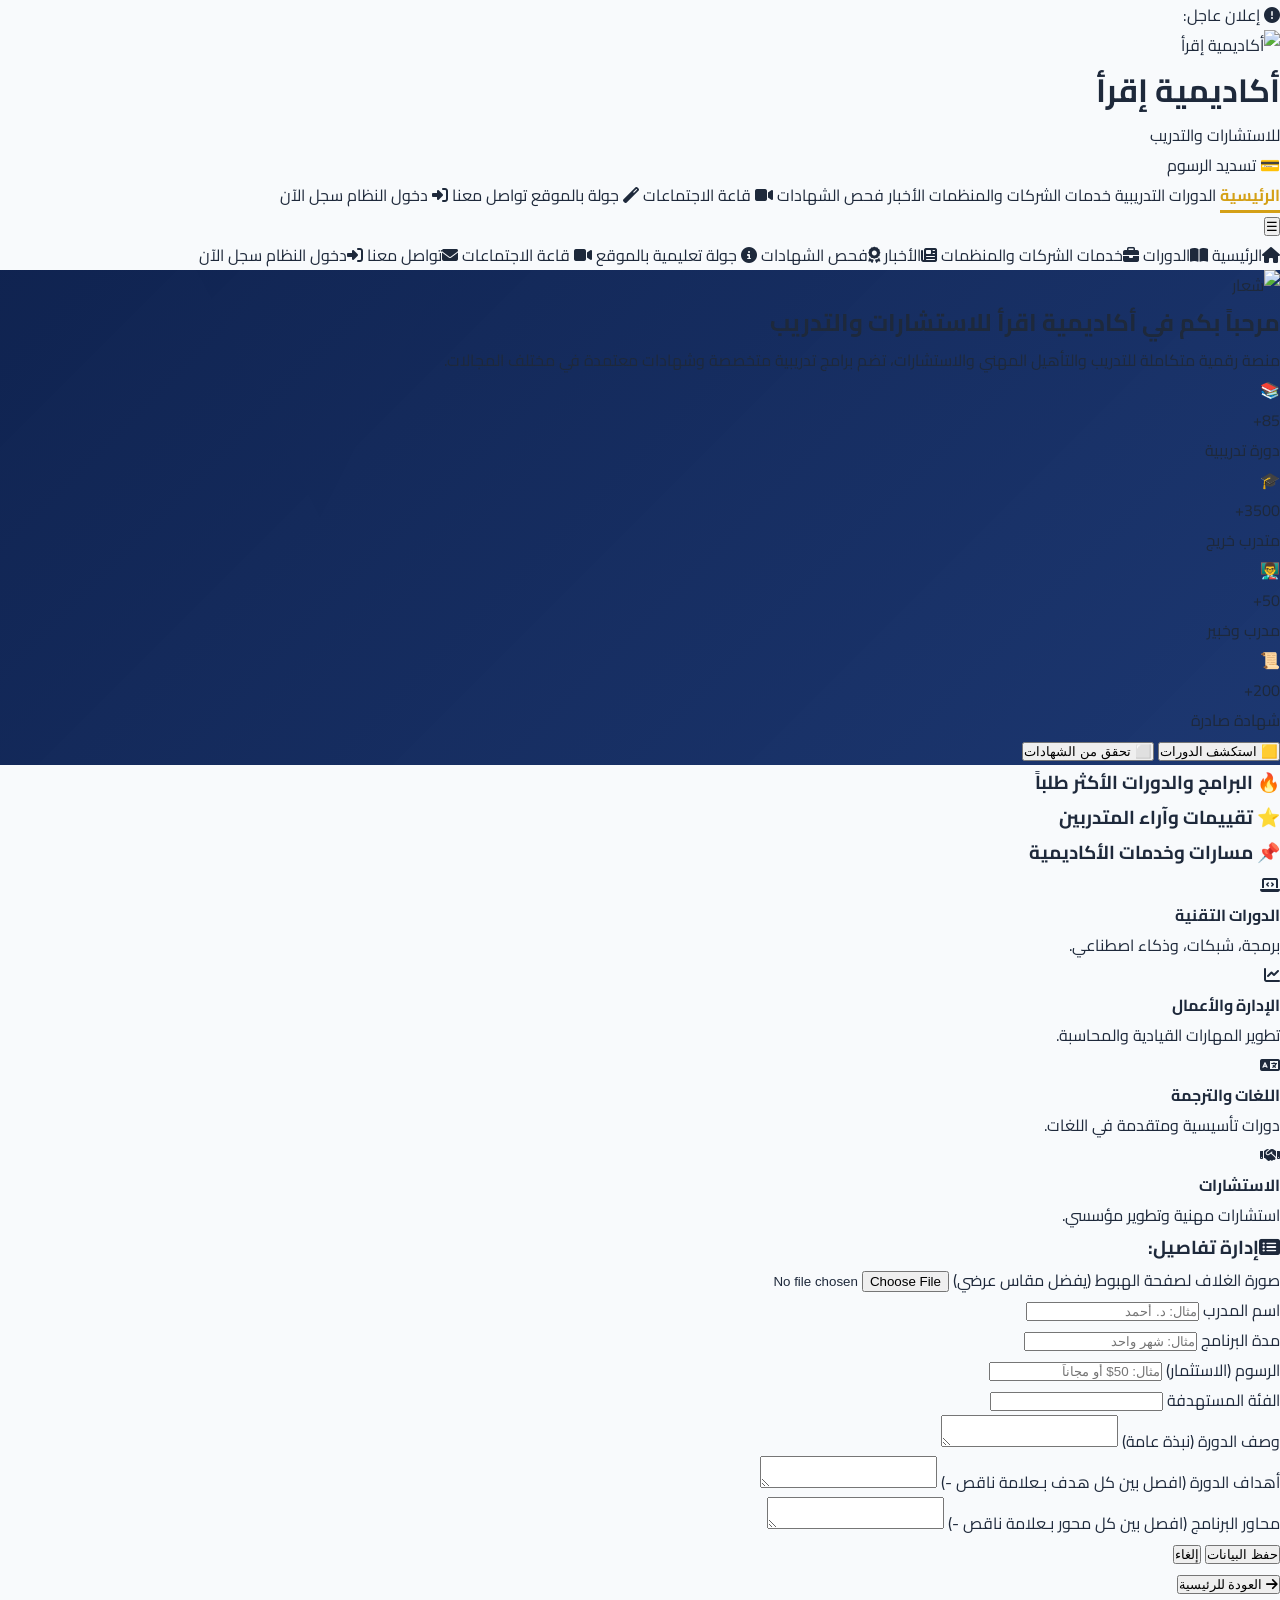
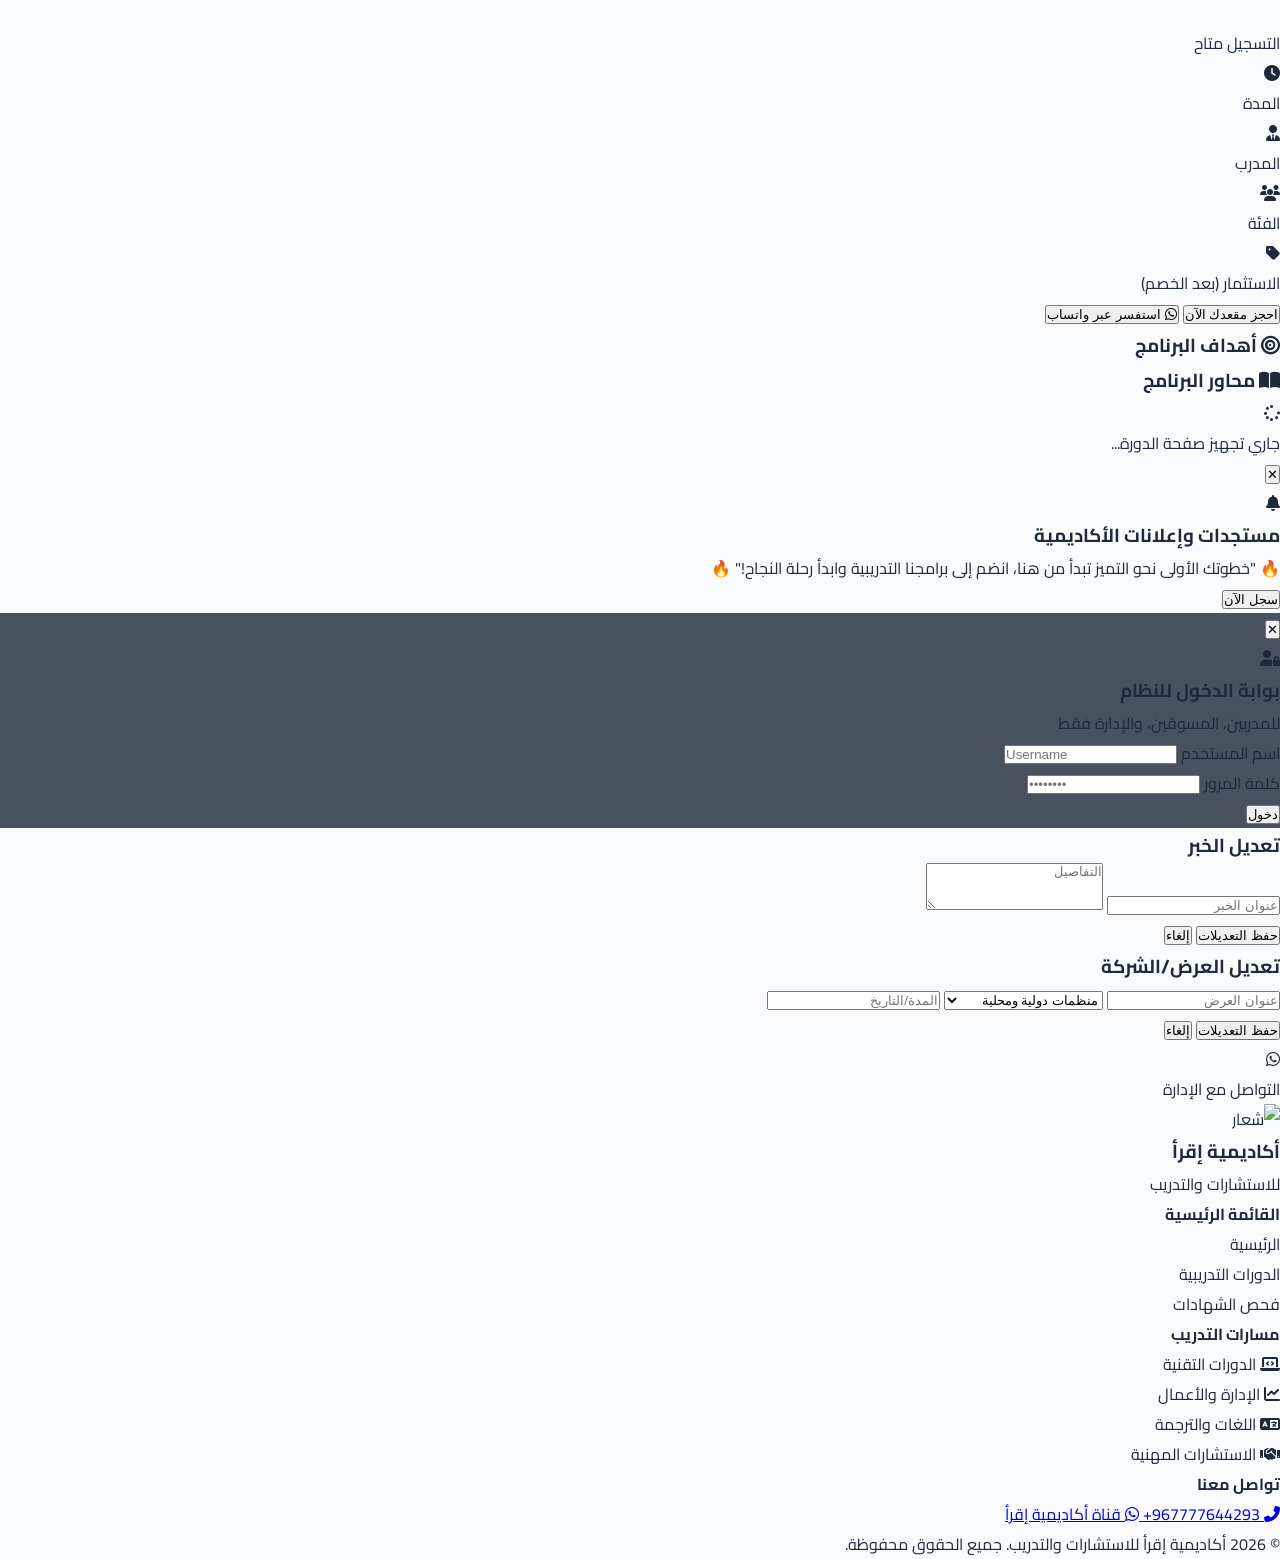
==== index.html @ 586a141d "Update index.html" ====
<!DOCTYPE html>
<html lang="ar" dir="rtl">
<head>
    <meta charset="UTF-8">
    <meta name="viewport" content="width=device-width, initial-scale=1.0, maximum-scale=1.0, user-scalable=no">
    <title>أكاديمية اقرأ للاستشارات والتدريب</title>
    
    <!-- ربط الملفات الخارجية -->
   <script src="api.js?v=2"></script>
    <script src="app.js?v=2"></script>
    <link rel="stylesheet" href="style.css">
    
    <!-- مكتبات خارجية -->
    <script src="https://cdn.tailwindcss.com"></script>
    <script src="https://cdn.jsdelivr.net/npm/chart.js"></script>
    <link rel="stylesheet" href="https://cdnjs.cloudflare.com/ajax/libs/font-awesome/6.4.0/css/all.min.css">
    <link href="https://fonts.googleapis.com/css2?family=Cairo:wght@300;400;600;700;900&display=swap" rel="stylesheet">
    <script src="https://meet.jit.si/external_api.js"></script>
    <style>
        /* أنماط إضافية */
        body {
            font-family: 'Cairo', sans-serif;
            background-color: #F8FAFC;
            background-image: linear-gradient(rgba(248, 250, 252, 0.95), rgba(248, 250, 252, 0.95)), 
                              url('https://images.unsplash.com/photo-1497366216548-37526070297c?q=80&w=1200');
            background-attachment: fixed;
            background-size: cover;
            background-position: center;
        }
        .watermark-bg {
            position: fixed;
            top: 0; left: 0; width: 100%; height: 100%;
            background-image: url('https://drive.google.com/thumbnail?id=1HIvQPEQOYKoIjifDJG4F4bWVf4K-UA66&sz=w1500');
            background-size: cover;
            background-position: center;
            opacity: 0.08;
            z-index: -1;
            pointer-events: none;
        }
        .nav-active { color: #D4A017 !important; border-bottom: 3px solid #D4A017; font-weight: bold; }
        .page-section { display: none; }
        .page-section.active { display: block; animation: fadeIn 0.4s ease-in-out; }
        @keyframes fadeIn { from { opacity: 0; transform: translateY(10px); } to { opacity: 1; transform: translateY(0); } }
        .academy-hero {
            background: linear-gradient(135deg, rgba(11, 31, 77, 0.98) 0%, rgba(19, 47, 107, 0.96) 100%),
            url('data:image/svg+xml;utf8,<svg xmlns="http://www.w3.org/2000/svg" width="60" height="60" viewBox="0 0 60 60"><path d="M0 0 L30 0 L15 30 Z" fill="%23D4A017" fill-opacity="0.03"/></svg>');
            background-size: cover; background-position: center;
        }
        .dir-ltr { direction: ltr; }
        .modal-backdrop {
            background-color: rgba(15, 23, 42, 0.75);
            backdrop-filter: blur(4px);
        }
        .admin-table-container {
            max-height: 500px;
            overflow-y: auto;
        }
        .admin-table-container::-webkit-scrollbar {
            width: 6px;
            height: 6px;
        }
        .admin-table-container::-webkit-scrollbar-track {
            background: #f1f5f9;
            border-radius: 4px;
        }
        .admin-table-container::-webkit-scrollbar-thumb {
            background: #cbd5e1;
            border-radius: 4px;
        }
        .admin-table-container::-webkit-scrollbar-thumb:hover {
            background: #94a3b8;
        }
        
        /* تحسينات الجوال */
        @media (max-width: 768px) {
            html, body { overflow-x: hidden !important; width: 100%; }
            ::-webkit-scrollbar { width: 0px; background: transparent; }
            button, a, select, input, .cursor-pointer {
                -webkit-tap-highlight-color: transparent;
                touch-action: manipulation;
            }
        }
        
        /* تنسيق القوائم المنقطة في صفحة الهبوط */
        #lp-objectives li, #lp-syllabus li {
            position: relative;
            padding-right: 25px;
            margin-bottom: 12px;
            line-height: 1.6;
        }
        #lp-objectives li::before {
            content: '🎯';
            position: absolute;
            right: 0;
            top: 0;
            font-size: 14px;
        }
        #lp-syllabus li::before {
            content: '📌';
            position: absolute;
            right: 0;
            top: 0;
            font-size: 14px;
        }
    </style>
</head>
<body class="text-slate-800 bg-[#F8FAFC]">
    
    <div class="watermark-bg"></div>
    
    <!-- ===== شريط التنبيه العاجل ===== -->
    <div id="urgent-alert-banner" class="bg-rose-600 text-white text-xs font-bold text-center py-2 hidden cursor-pointer" onclick="navigateTo('news')">
        <i class="fas fa-exclamation-circle ml-1"></i> إعلان عاجل: <span id="urgent-alert-text"></span>
    </div>
    
   <!-- ===== الهيدر ===== -->
    <header class="bg-[#0B1F4D] text-white shadow-xl sticky top-0 z-50 border-b border-[#132F6B]">
        <div class="container mx-auto px-4 py-3 flex justify-between items-center relative">
            <div class="flex items-center gap-3 cursor-pointer z-10" onclick="navigateTo('home')">
                <img src="https://drive.google.com/thumbnail?id=1vcLrgWhcDhA5vOlei4WasRYKzU5YJ6qh&sz=w500" alt="أكاديمية إقرأ" class="w-12 h-12 bg-white rounded-xl object-contain border-2 border-[#D4A017] shadow-md p-1" loading="lazy">
                <div>
                    <h1 class="text-md font-black text-white tracking-wide">أكاديمية إقرأ</h1>
                    <p class="text-[10px] text-[#D4A017] font-semibold tracking-wider">للاستشارات والتدريب</p>
                </div>
            </div>
            <a id="btn-payment" onclick="navigateTo('payment')" class="cursor-pointer hover:text-[#D4A017] pb-1 font-bold">💳 تسديد الرسوم</a>
           <nav class="hidden md:flex items-center space-x-5 space-x-reverse text-slate-200 font-medium text-sm">
                <a id="btn-home" onclick="navigateTo('home')" class="cursor-pointer hover:text-[#D4A017] pb-1 nav-active">الرئيسية</a>
                <a id="btn-courses" onclick="navigateTo('courses')" class="cursor-pointer hover:text-[#D4A017] pb-1">الدورات التدريبية</a>
                <a id="btn-b2b" onclick="navigateTo('b2b')" class="cursor-pointer hover:text-[#D4A017] pb-1 font-bold">خدمات الشركات والمنظمات</a>
                <a id="btn-news" onclick="navigateTo('news')" class="cursor-pointer hover:text-[#D4A017] pb-1">الأخبار</a>
                <a id="btn-verification" onclick="navigateTo('verification')" class="cursor-pointer hover:text-[#D4A017] pb-1">فحص الشهادات</a>
                <a onclick="localStorage.setItem('userRole', sessionStorage.getItem('role') || ''); localStorage.setItem('userName', sessionStorage.getItem('name') || sessionStorage.getItem('username') || ''); localStorage.setItem('userCode', sessionStorage.getItem('code') || ''); window.open('room.html', '_blank');" class="bg-rose-500 hover:bg-rose-600 text-white px-4 py-2 rounded-xl font-bold transition shadow-md cursor-pointer flex items-center gap-1">
    <i class="fas fa-video"></i> قاعة الاجتماعات
</a>
                <!-- زر الجولة التعليمية -->
                <a onclick="startOnboardingTour()" class="cursor-pointer text-emerald-400 hover:text-emerald-500 font-bold pb-1"><i class="fas fa-magic ml-1"></i> جولة بالموقع</a>
                
                <a id="btn-contact" onclick="navigateTo('contact')" class="cursor-pointer hover:text-[#D4A017] pb-1">تواصل معنا</a>
                <a onclick="openLoginModal()" class="cursor-pointer text-emerald-400 hover:text-emerald-500 font-bold flex items-center gap-1"><i class="fas fa-sign-in-alt"></i> دخول النظام</a>
                <a onclick="navigateTo('register')" class="bg-[#D4A017] hover:bg-[#b88614] text-[#0B1F4D] px-4 py-2 rounded-xl font-bold transition shadow-md cursor-pointer">سجل الآن</a>
            </nav>
            <div class="md:hidden z-50">
                <button type="button" onclick="toggleMobileMenu()" class="text-white hover:text-[#D4A017] focus:outline-none text-2xl p-2 block cursor-pointer" style="-webkit-tap-highlight-color: transparent;">
                    <span id="menu-toggle-icon">&#9776;</span>
                </button>
            </div>
        </div>
        
        <!-- قائمة الجوال المصححة -->
        <div id="mobile-menu" class="hidden md:hidden bg-[#071432] border-t border-[#132F6B] px-6 py-4 space-y-3 shadow-2xl relative z-40">
            <a onclick="navigateTo('home'); toggleMobileMenu()" class="block text-slate-200 hover:text-[#D4A017] py-2 border-b border-slate-800/40 font-semibold cursor-pointer"><i class="fas fa-home ml-3 text-[#D4A017]"></i>الرئيسية</a>
            <a id="btn-courses-mob" onclick="navigateTo('courses'); toggleMobileMenu()" class="block text-slate-200 hover:text-[#D4A017] py-2 border-b border-slate-800/40 font-semibold cursor-pointer"><i class="fas fa-book-open ml-3 text-[#D4A017]"></i>الدورات</a>
            <a id="btn-b2b-mob" onclick="navigateTo('b2b'); toggleMobileMenu()" class="block text-slate-200 hover:text-[#D4A017] py-2 border-b border-slate-800/40 font-semibold cursor-pointer"><i class="fas fa-briefcase ml-3 text-[#D4A017]"></i>خدمات الشركات والمنظمات</a>
            <a id="btn-news-mob" onclick="navigateTo('news'); toggleMobileMenu()" class="block text-slate-200 hover:text-[#D4A017] py-2 border-b border-slate-800/40 font-semibold cursor-pointer"><i class="fas fa-newspaper ml-3 text-[#D4A017]"></i>الأخبار</a>
            <a id="btn-verification-mob" onclick="navigateTo('verification'); toggleMobileMenu()" class="block text-slate-200 hover:text-[#D4A017] py-2 border-b border-slate-800/40 font-semibold cursor-pointer"><i class="fas fa-award ml-3 text-[#D4A017]"></i>فحص الشهادات</a>
            <a onclick="startOnboardingTour(); toggleMobileMenu()" class="block hover:text-[#D4A017] cursor-pointer transition text-emerald-400 font-bold py-2 border-b border-slate-800/40"><i class="fas fa-info-circle ml-3"></i> جولة تعليمية بالموقع</a>
         <a onclick="localStorage.setItem('userRole', sessionStorage.getItem('role') || ''); localStorage.setItem('userName', sessionStorage.getItem('name') || sessionStorage.getItem('username') || ''); localStorage.setItem('userCode', sessionStorage.getItem('code') || ''); window.open('room.html', '_blank'); toggleMobileMenu();" class="block bg-rose-500 text-center text-white font-black py-3 rounded-xl shadow-lg mt-4 cursor-pointer flex justify-center items-center gap-2">
    <i class="fas fa-video"></i> قاعة الاجتماعات
</a>
            <a onclick="navigateTo('contact'); toggleMobileMenu()" class="block text-slate-200 hover:text-[#D4A017] py-2 border-b border-slate-800/40 font-semibold cursor-pointer"><i class="fas fa-envelope ml-3 text-[#D4A017]"></i>تواصل معنا</a>
            <a onclick="openLoginModal(); toggleMobileMenu()" class="block text-emerald-400 font-bold py-2 cursor-pointer border-b border-slate-800/40"><i class="fas fa-sign-in-alt ml-3 text-emerald-500"></i>دخول النظام</a>
            <a onclick="navigateTo('register'); toggleMobileMenu()" class="block bg-[#D4A017] text-center text-[#0B1F4D] font-black py-3 rounded-xl shadow-lg mt-4 cursor-pointer">سجل الآن</a>
        </div>
    </header>
    <!-- ===== المحتوى الرئيسي ===== -->
    <div id="main-content">
        
        <!-- ===== الصفحة الرئيسية ===== -->
        <section id="page-home" class="page-section active">
            <div class="academy-hero text-white py-28 px-4 text-center relative overflow-hidden">
                <div class="relative z-10 max-w-6xl mx-auto">
                    <img src="https://drive.google.com/thumbnail?id=1vcLrgWhcDhA5vOlei4WasRYKzU5YJ6qh&sz=w500" alt="شعار" class="w-32 h-32 bg-white rounded-3xl object-contain mx-auto mb-8 border-2 border-[#D4A017] shadow-2xl p-3 hover:scale-105 transition duration-300" loading="lazy">
                    <h2 class="text-3xl md:text-5xl font-black mb-12 leading-snug">مرحباً بكم في أكاديمية اقرأ للاستشارات والتدريب</h2>
                    <p class="text-base md:text-lg text-slate-200 leading-8 max-w-3xl mx-auto mb-14 px-4">منصة رقمية متكاملة للتدريب والتأهيل المهني والاستشارات، تضم برامج تدريبية متخصصة وشهادات معتمدة في مختلف المجالات.</p>
                    <div class="grid grid-cols-2 md:grid-cols-4 gap-6 max-w-3xl mx-auto bg-slate-900/50 backdrop-blur-md p-7 rounded-2xl border border-slate-800/40 shadow-xl mb-16 text-right">
                        <div class="p-2 flex items-center gap-3"><span class="text-2xl">📚</span><div><div id="stat-courses-count" class="text-xl font-black text-[#D4A017]">85+</div><div class="text-[10px] text-slate-400">دورة تدريبية</div></div></div>
                        <div class="p-2 flex items-center gap-3 border-r border-slate-800/60"><span class="text-2xl">🎓</span><div><div id="stat-students-count" class="text-xl font-black text-[#D4A017]">3500+</div><div class="text-[10px] text-slate-400">متدرب خريج</div></div></div>
                        <div class="p-2 flex items-center gap-3 border-r border-slate-800/60"><span class="text-2xl">👨‍🏫</span><div><div id="stat-trainers-count" class="text-xl font-black text-[#D4A017]">50+</div><div class="text-[10px] text-slate-400">مدرب وخبير</div></div></div>
                        <div class="p-2 flex items-center gap-3 border-r border-slate-800/60"><span class="text-2xl">📜</span><div><div id="stat-certs-count" class="text-xl font-black text-[#D4A017]">200+</div><div class="text-[10px] text-slate-400">شهادة صادرة</div></div></div>
                    </div>
                    <div class="flex flex-col sm:flex-row justify-center gap-6 max-w-xl mx-auto px-4">
                   <button onclick="navigateTo('courses')" class="bg-[#D4A017] hover:bg-[#b88614] text-[#0B1F4D] font-black px-8 py-4 rounded-xl shadow-xl w-full text-xs flex items-center justify-center gap-1.5 cursor-pointer">🟨 استكشف الدورات</button>
                   <button onclick="navigateTo('verification')" class="bg-white hover:bg-slate-50 text-[#0B1F4D] font-black px-8 py-4 rounded-xl shadow-md w-full text-xs flex items-center justify-center gap-1.5 cursor-pointer">⬜ تحقق من الشهادات</button>
                   </div>
                </div>
            </div>

            <div class="bg-[#F8F9FA]/80 backdrop-blur-sm py-16 border-b border-slate-100 relative z-10">
                <div class="container mx-auto px-4">
                    <div class="text-center mb-14"><h3 class="text-2xl font-black text-[#0B1F4D]">🔥 البرامج والدورات الأكثر طلباً</h3></div>
                    <div id="home-featured-courses" class="grid grid-cols-1 sm:grid-cols-2 lg:grid-cols-3 gap-6"></div>
                </div>
            </div>
            
            <div class="bg-[#F8F9FA]/90 backdrop-blur-sm py-16 relative z-10">
                <div class="text-center mb-12"><h3 class="text-2xl font-black text-[#0B1F4D]">⭐ تقييمات وآراء المتدربين</h3></div>
                <div id="testimonials-dynamic-container" class="grid grid-cols-1 md:grid-cols-3 gap-6 text-right"></div>
            </div>
            
            <div class="bg-white/90 backdrop-blur-sm py-16 border-b border-slate-100 relative z-10">
                <div class="container mx-auto px-4">
                    <div class="text-center mb-12"><h3 class="text-2xl font-black text-[#0B1F4D]">📌 مسارات وخدمات الأكاديمية</h3></div>
                    <div id="services-grid-container" class="grid grid-cols-1 sm:grid-cols-2 lg:grid-cols-4 gap-6 text-right">
                        <div class="p-6 bg-[#F8F9FA] rounded-2xl border border-slate-100 hover:shadow-lg transition">
                            <div class="text-3xl text-[#D4A017] mb-4"><i class="fas fa-laptop-code"></i></div>
                            <h4 class="font-bold text-[#0B1F4D] text-lg mb-2">الدورات التقنية</h4>
                            <p class="text-xs text-slate-500">برمجة، شبكات، وذكاء اصطناعي.</p>
                        </div>
                        <div class="p-6 bg-[#F8F9FA] rounded-2xl border border-slate-100 hover:shadow-lg transition">
                            <div class="text-3xl text-[#D4A017] mb-4"><i class="fas fa-chart-line"></i></div>
                            <h4 class="font-bold text-[#0B1F4D] text-lg mb-2">الإدارة والأعمال</h4>
                            <p class="text-xs text-slate-500">تطوير المهارات القيادية والمحاسبة.</p>
                        </div>
                        <div class="p-6 bg-[#F8F9FA] rounded-2xl border border-slate-100 hover:shadow-lg transition">
                            <div class="text-3xl text-[#D4A017] mb-4"><i class="fas fa-language"></i></div>
                            <h4 class="font-bold text-[#0B1F4D] text-lg mb-2">اللغات والترجمة</h4>
                            <p class="text-xs text-slate-500">دورات تأسيسية ومتقدمة في اللغات.</p>
                        </div>
                        <div class="p-6 bg-[#F8F9FA] rounded-2xl border border-slate-100 hover:shadow-lg transition">
                            <div class="text-3xl text-[#D4A017] mb-4"><i class="fas fa-handshake"></i></div>
                            <h4 class="font-bold text-[#0B1F4D] text-lg mb-2">الاستشارات</h4>
                            <p class="text-xs text-slate-500">استشارات مهنية وتطوير مؤسسي.</p>
                        </div>
                    </div>
                </div>
            </div>
        </section>

        <!-- ===== صفحة الدورات ===== -->
        <section id="page-courses" class="page-section container mx-auto px-4 py-16 relative z-10">
            <div class="text-center mb-14"><h2 class="text-3xl font-black text-[#0B1F4D]">دليل البرامج التدريبية المتاحة</h2></div>
            <div class="flex flex-wrap justify-center gap-2 mb-8">
                <button onclick="filterCourses('all')" class="bg-[#0B1F4D] text-white px-5 py-2 rounded-xl text-xs font-semibold shadow cursor-pointer">الكل</button>
                <button onclick="filterCourses('إدارية')" class="bg-white text-gray-600 hover:bg-gray-100 px-5 py-2 rounded-xl text-xs font-semibold shadow border border-gray-200 cursor-pointer">دورات إدارية</button>
                <button onclick="filterCourses('تقنية')" class="bg-white text-gray-600 hover:bg-gray-100 px-5 py-2 rounded-xl text-xs font-semibold shadow border border-gray-200 cursor-pointer">دورات تقنية</button>
                <button onclick="filterCourses('تأهيلية')" class="bg-white text-gray-600 hover:bg-gray-100 px-5 py-2 rounded-xl text-xs font-semibold shadow border border-gray-200 cursor-pointer">دورات تأهيلية</button>
            </div>
            <div id="courses-list-container" class="grid grid-cols-1 sm:grid-cols-2 lg:grid-cols-3 gap-6"></div>
        </section>

        <!-- ===== صفحة خدمات الشركات ===== -->
        <section id="page-b2b" class="page-section container mx-auto px-4 py-16 relative z-10">
            <div class="text-center mb-14">
                <h2 class="text-3xl font-black text-[#0B1F4D]">عروض الشراكات والمبادرات المجتمعية</h2>
                <p class="text-slate-500 mt-3 max-w-2xl mx-auto font-bold text-sm leading-relaxed">نقدم حلولاً تدريبية متكاملة وعروضاً مخصصة للمنظمات، المؤسسات، والمبادرات المجتمعية.</p>
            </div>
            <div id="b2b-offers-container" class="grid grid-cols-1 md:grid-cols-2 lg:grid-cols-3 gap-8 max-w-6xl mx-auto text-right mb-12"></div>
            <div class="text-center mt-8">
                <button onclick="requestB2BQuote('استفسار عام عن شراكات المنظمات')" class="bg-[#0B1F4D] hover:bg-[#132F6B] text-white px-8 py-4 rounded-xl font-black text-sm shadow-xl transition inline-flex items-center gap-3 cursor-pointer">
                    <i class="fas fa-handshake text-[#D4A017] text-xl"></i> تواصل معنا لبناء شراكة استراتيجية
                </button>
            </div>
        </section>

        <!-- ===== صفحة الأخبار ===== -->
        <section id="page-news" class="page-section container mx-auto px-4 py-16 relative z-10">
            <div class="text-center mb-8"><h2 class="text-3xl font-black text-[#0B1F4D]">غرفة الأخبار والمستجدات الرسمية</h2></div>
            <div class="max-w-xl mx-auto mb-14 relative">
                <input type="text" id="news-search" onkeyup="searchNews()" placeholder="ابحث في الأخبار والفعاليات..." class="w-full pl-10 pr-4 py-3 rounded-xl border border-slate-200 shadow-sm focus:ring-2 focus:ring-[#D4A017] focus:outline-none text-sm text-right">
                <i class="fas fa-search absolute left-4 top-1/2 -translate-y-1/2 text-slate-400"></i>
            </div>
            <div id="news-list-container" class="grid grid-cols-1 md:grid-cols-2 gap-6 max-w-4xl mx-auto"></div>
        </section>

        <!-- ===== صفحة التحقق من الشهادات ===== -->
        <section id="page-verification" class="page-section container mx-auto px-4 py-16 relative z-10">
            <div class="max-w-xl mx-auto bg-white rounded-3xl shadow-xl p-8 border border-slate-100 text-center">
                <div class="w-16 h-16 bg-blue-50 rounded-2xl flex items-center justify-center mx-auto mb-4 text-[#0B1F4D] text-2xl border border-blue-100"><i class="fas fa-shield-halved"></i></div>
                <h2 class="text-2xl font-black text-[#0B1F4D] mb-2">بوابة فحص وتوثيق الشهادات المعتمدة</h2>
                <p class="text-xs text-slate-500 max-w-sm mx-auto mb-8">أدخل رقم الشهادة الموحد الصادر من الأكاديمية للتأكد من القيود الرسمية.</p>
                <div class="space-y-4 max-w-xl mx-auto">
                    <input type="text" id="cert-search-input" class="w-full px-5 py-3 rounded-xl border border-slate-300 text-center text-lg font-bold tracking-wider focus:ring-2 focus:ring-[#D4A017] focus:outline-none" placeholder="مثال: IQR-2026-001">
                    <button onclick="runCertificateVerification()" class="w-full bg-[#0B1F4D] hover:bg-[#132F6B] text-white font-bold py-4 rounded-xl transition shadow cursor-pointer">استخراج بيانات القيد والشهادة</button>
                </div>
                <div id="cert-result-box" class="mt-8 hidden p-6 rounded-2xl border text-right"></div>
            </div>
        </section>

        <!-- ===== صفحة التسجيل ===== -->
        <section id="page-register" class="page-section container mx-auto px-4 py-16 relative z-10">
            <div class="max-w-2xl mx-auto bg-white rounded-3xl shadow-xl overflow-hidden border border-slate-100">
                <div class="bg-[#0B1F4D] p-6 text-center text-white border-b border-[#132F6B]">
                    <h2 class="text-2xl font-black">استمارة طلب التسجيل بالبرامج التدريبية</h2>
                    <p class="text-slate-300 text-xs mt-1">الرجاء تدوين البيانات بدقة لربطها بملفات القبول الآلية</p>
                </div>
                <form id="registration-form" onsubmit="handleNewRegistration(event)" class="p-8 space-y-5 text-right">
                    <div>
                        <label class="block text-xs font-bold text-slate-700 mb-1.5">الاسم الرباعي (بالعربية) *</label>
                        <input type="text" id="reg-name-ar" required class="w-full px-4 py-2.5 rounded-xl border border-slate-200 focus:ring-2 focus:ring-[#D4A017] bg-slate-50/50 text-sm">
                    </div>
                    <div>
                        <label class="block text-xs font-bold text-slate-700 mb-1.5">الاسم الرباعي (بالإنجليزية) *</label>
                        <input type="text" id="reg-name-en" required class="w-full px-4 py-2.5 rounded-xl border border-slate-200 focus:ring-2 focus:ring-[#D4A017] text-left bg-slate-50/50 text-sm dir-ltr">
                    </div>
                    <div class="grid grid-cols-1 md:grid-cols-2 gap-4">
                        <div>
                            <label class="block text-xs font-bold text-slate-700 mb-1.5">الجنس *</label>
                            <select id="reg-gender" required class="w-full px-4 py-2.5 rounded-xl border border-slate-200 focus:ring-2 focus:ring-[#D4A017] bg-white text-sm">
                                <option value="">-- اختر الجنس --</option><option value="ذكر">ذكر</option><option value="أنثى">أنثى</option>
                            </select>
                        </div>
                        <div>
                            <label class="block text-xs font-bold text-slate-700 mb-1.5">المؤهل الدراسي *</label>
                            <select id="reg-degree" required class="w-full px-4 py-2.5 rounded-xl border border-slate-200 focus:ring-2 focus:ring-[#D4A017] bg-white text-sm">
                                <option value="">-- اختر المؤهل --</option><option value="ثانوي">ثانوي</option><option value="دبلوم">دبلوم</option><option value="بكالوريوس">بكالوريوس</option><option value="ماجستير">ماجستير</option><option value="أخرى">أخرى</option>
                            </select>
                        </div>
                    </div>
                    <div class="grid grid-cols-1 md:grid-cols-2 gap-4">
                        <div>
                            <label class="block text-xs font-bold text-slate-700 mb-1.5">رقم الواتساب *</label>
                            <input type="tel" id="reg-whatsapp" required class="w-full px-4 py-2.5 rounded-xl border border-slate-200 focus:ring-2 focus:ring-[#D4A017] text-left bg-slate-50/50 text-sm dir-ltr" placeholder="+967...">
                        </div>
                        <div>
                            <label class="block text-xs font-bold text-slate-700 mb-1.5">الجنسية *</label>
                            <input type="text" id="reg-nationality" required class="w-full px-4 py-2.5 rounded-xl border border-slate-200 focus:ring-2 focus:ring-[#D4A017] bg-slate-50/50 text-sm">
                        </div>
                    </div>
                    <div class="grid grid-cols-1 md:grid-cols-2 gap-4">
                        <div>
                            <label class="block text-xs font-bold text-slate-700 mb-1.5">المحافظة / المدينة *</label>
                            <input type="text" id="reg-governorate" required class="w-full px-4 py-2.5 rounded-xl border border-slate-200 focus:ring-2 focus:ring-[#D4A017] bg-slate-50/50 text-sm">
                        </div>
                        <div>
                            <label class="block text-xs font-bold text-slate-700 mb-1.5">بلد الإقامة الحالي</label>
                            <input type="text" id="reg-residence" class="w-full px-4 py-2.5 rounded-xl border border-slate-200 focus:ring-2 focus:ring-[#D4A017] bg-slate-50/50 text-sm">
                        </div>
                    </div>
                    <div class="grid grid-cols-1 md:grid-cols-2 gap-4">
                        <div>
                            <label class="block text-xs font-bold text-slate-700 mb-1.5">منصة التدريب المفضلة *</label>
                            <select id="reg-platform" required class="w-full px-4 py-2.5 rounded-xl border border-slate-200 focus:ring-2 focus:ring-[#D4A017] bg-white text-sm">
                                <option value="حسب ما تحدده الأكاديمية">حسب ما تحدده الأكاديمية</option><option value="واتساب">واتساب</option><option value="Zoom">Zoom</option>
                            </select>
                        </div>
                        <div>
                            <label class="block text-xs font-bold text-slate-700 mb-1.5">الدورة التدريبية المطلوبة *</label>
                            <select id="reg-course" required onchange="showSelectedCourseDetails()" class="w-full px-4 py-2.5 rounded-xl border border-slate-200 focus:ring-2 focus:ring-[#D4A017] bg-white text-sm"></select>
                        </div>
                    </div>
                    <div id="course-dynamic-info" class="hidden bg-blue-50 border border-blue-100 rounded-xl p-4 text-xs space-y-2 text-slate-700"></div>
                    <button type="submit" id="submit-btn" class="w-full bg-[#0B1F4D] hover:bg-[#132F6B] text-white font-bold py-3 rounded-xl transition text-sm cursor-pointer shadow-md">تأكيد التسجيل وإصدار رقم الطلب</button>
                    <div id="successMessage" class="hidden mt-4 p-5 bg-emerald-50 border border-emerald-200 text-emerald-800 rounded-xl text-center space-y-3 shadow-inner">
                        <div class="text-3xl"><i class="fas fa-check-circle text-emerald-500"></i></div>
                        <div class="font-black text-lg">تم تسجيلك بنجاح!</div>
                       <div class="text-sm mt-3 mb-4">
    <span class="block mb-2 text-slate-600 font-bold">رقم الطلب الخاص بك للرجوع إليه هو:</span>
    <div class="flex items-center justify-center gap-2">
        <span id="displayOrderID" class="font-black text-[#0B1F4D] bg-white px-4 py-2 rounded-xl border border-slate-200 shadow-sm tracking-widest"></span>
        <button type="button" onclick="copyOrderID(this)" class="bg-white hover:bg-slate-50 text-slate-600 px-3 py-2 rounded-xl text-xs transition border border-slate-200 shadow-sm cursor-pointer">
            <i class="fas fa-copy"></i> نسخ
        </button>
    </div>
</div>
                        <button type="button" onclick="goToPaymentDirectly()" class="w-full bg-[#D4A017] hover:bg-[#b88614] text-[#0B1F4D] px-6 py-3 rounded-xl inline-flex items-center justify-center gap-2 font-black shadow-md transition mt-4 cursor-pointer text-sm">
                            <i class="fas fa-credit-card text-lg"></i> تسديد رسوم الدورة الآن
                        </button>
                        <button type="button" onclick="registerAnotherCourse()" class="w-full bg-white hover:bg-slate-50 text-[#0B1F4D] border border-slate-200 px-6 py-3 rounded-xl inline-flex items-center justify-center gap-2 font-black shadow-sm transition mt-2 cursor-pointer text-sm">
        <i class="fas fa-plus-circle text-lg text-[#0B1F4D]"></i> التسجيل في دورة أخرى
    </button>
                        <p class="text-xs text-slate-600 font-bold mt-2">يرجى الانضمام لقناة الواتساب الرسمية لمتابعة موعد بدء الدورة:</p>
                        <a href="https://whatsapp.com/channel/0029VbCDK6M4IBhBR3jvVY0Y" target="_blank" class="bg-[#25D366] hover:bg-[#1ebd5a] text-white px-6 py-2.5 rounded-xl inline-flex items-center gap-2 font-bold shadow-md transition mt-2"><i class="fab fa-whatsapp text-xl"></i> انضم لقناة الأكاديمية الآن</a>
                        <a href="https://wa.me/967777644293" target="_blank" class="bg-[#075E54] hover:bg-[#054740] text-white px-4 py-2.5 rounded-xl inline-flex items-center gap-2 font-bold shadow-md transition mt-2"><i class="fab fa-whatsapp text-xl"></i> تواصل معنا</a>
                    </div>
                </form>
            </div>
        </section>

        <!-- ===== صفحة تسديد الرسوم ===== -->
        <section id="page-payment" class="page-section container mx-auto px-4 py-16 relative z-10">
            <div class="text-center mb-10">
                <h2 class="text-3xl font-black text-[#0B1F4D]">💳 بوابة تسديد الرسوم المعتمدة</h2>
                <p class="text-xs text-slate-500 mt-2">اختر وسيلة الدفع الأنسب لك من الخيارات المتاحة أدناه</p>
            </div>
            <div id="payment-methods-container" class="grid grid-cols-1 md:grid-cols-3 gap-6 max-w-4xl mx-auto mb-10"></div>
            <div id="payment-form-section" class="hidden max-w-2xl mx-auto bg-white rounded-3xl shadow-xl overflow-hidden border border-slate-100">
                <div class="bg-[#0B1F4D] p-6 text-center text-white border-b border-[#132F6B] relative">
                    <button onclick="closePaymentForm()" class="absolute top-4 right-4 text-white/70 hover:text-white text-xl cursor-pointer"><i class="fas fa-arrow-right"></i> رجوع</button>
                    <h2 class="text-2xl font-black">نموذج إشعار الدفع</h2>
                    <p id="selected-method-title" class="text-[#D4A017] text-sm mt-1 font-bold"></p>
                </div>
                <form id="submit-payment-form" onsubmit="handlePaymentSubmit(event)" class="p-8 space-y-5 text-right">
                    <div class="bg-amber-50 border border-amber-200 rounded-xl p-4 flex gap-3 text-amber-800">
                        <i class="fas fa-exclamation-triangle text-amber-500 text-xl mt-1"></i>
                        <div class="text-xs font-bold leading-relaxed space-y-1" id="payment-instructions-box"></div>
                    </div>
                    <div class="grid grid-cols-1 md:grid-cols-2 gap-4 bg-slate-50 p-4 rounded-xl border border-slate-100">
                        <div>
                            <label class="block text-xs font-bold text-slate-700 mb-1">رقم الطلب (إن وجد)</label>
                            <input type="text" id="pay-order-id" class="w-full px-3 py-2 rounded-lg border border-slate-200 bg-white text-sm font-bold text-[#0B1F4D]">
                        </div>
                        <div>
                            <label class="block text-xs font-bold text-slate-700 mb-1">اسم الدورة</label>
                            <input type="text" id="pay-course" class="w-full px-3 py-2 rounded-lg border border-slate-200 bg-white text-sm font-bold text-blue-900">
                        </div>
                    </div>
                    <h3 class="font-black text-[#0B1F4D] text-sm border-b pb-2"><i class="fas fa-file-invoice-dollar text-[#D4A017] ml-2"></i>بيانات الحوالة المرسلة</h3>
                    <div class="grid grid-cols-1 md:grid-cols-2 gap-4">
                        <div>
                            <label class="block text-xs font-bold text-slate-700 mb-1.5">اسم المحول *</label>
                            <input type="text" id="pay-sender-name" required class="w-full px-4 py-2.5 rounded-xl border border-slate-200 focus:ring-2 focus:ring-[#D4A017] bg-slate-50 text-sm">
                        </div>
                        <div>
                            <label class="block text-xs font-bold text-slate-700 mb-1.5">رقم جوال المحول *</label>
                            <input type="tel" id="pay-phone" required class="w-full px-4 py-2.5 rounded-xl border border-slate-200 focus:ring-2 focus:ring-[#D4A017] text-left dir-ltr bg-slate-50 text-sm">
                        </div>
                        <div>
                            <label class="block text-xs font-bold text-slate-700 mb-1.5">رقم الحوالة / المرجع *</label>
                            <input type="text" id="pay-transfer-num" required class="w-full px-4 py-2.5 rounded-xl border border-slate-200 focus:ring-2 focus:ring-[#D4A017] bg-slate-50 text-sm font-bold">
                        </div>
                        <div>
                            <label class="block text-xs font-bold text-slate-700 mb-1.5">المبلغ المحول *</label>
                            <input type="text" id="pay-amount" required placeholder="مثال: 50$" class="w-full px-4 py-2.5 rounded-xl border border-slate-200 focus:ring-2 focus:ring-[#D4A017] bg-slate-50 text-sm font-bold text-emerald-600">
                        </div>
                        <div>
                            <label class="block text-xs font-bold text-slate-700 mb-1.5">تاريخ التحويل *</label>
                            <input type="date" id="pay-date" required class="w-full px-4 py-2.5 rounded-xl border border-slate-200 focus:ring-2 focus:ring-[#D4A017] bg-slate-50 text-sm">
                        </div>
                        <div>
                            <label class="block text-xs font-bold text-slate-700 mb-1.5">وقت التحويل (اختياري)</label>
                            <input type="time" id="pay-time" class="w-full px-4 py-2.5 rounded-xl border border-slate-200 focus:ring-2 focus:ring-[#D4A017] bg-slate-50 text-sm">
                        </div>
                    </div>
                    <div>
                        <label class="block text-xs font-black text-[#0B1F4D] mb-2"><i class="fas fa-cloud-upload-alt text-[#D4A017] ml-1"></i> إرفاق صورة السند / الإيصال * (JPG, PNG, PDF)</label>
                        <input type="file" id="pay-receipt-file" accept="image/png, image/jpeg, application/pdf" required class="w-full text-xs text-slate-500 file:mr-4 file:py-3 file:px-4 file:rounded-xl file:border-0 file:text-xs file:font-bold file:bg-blue-50 file:text-blue-700 hover:file:bg-blue-100 cursor-pointer border border-slate-200 p-1 rounded-xl bg-slate-50">
                    </div>
                    <input type="hidden" id="selected-method-name">
                    <button type="submit" id="btn-submit-payment" class="w-full bg-[#0B1F4D] hover:bg-[#132F6B] text-white font-black py-4 rounded-xl transition text-sm cursor-pointer shadow-lg mt-4 flex items-center justify-center gap-2">
                        <i class="fas fa-paper-plane"></i> إرسال إشعار الدفع للاعتماد
                    </button>
                </form>
            </div>
            </section>
        <!-- ===== صفحة التواصل ===== -->
        <section id="page-contact" class="page-section container mx-auto px-4 py-16 relative z-10">
            <div class="max-w-4xl mx-auto grid grid-cols-1 md:grid-cols-2 gap-8 bg-white rounded-3xl shadow-xl overflow-hidden border border-slate-100">
                <div class="p-8 bg-[#0B1F4D] text-white flex flex-col justify-between text-right relative overflow-hidden">
                    <div class="relative z-10">
                        <h2 class="text-3xl font-black mb-4 text-[#D4A017]">تواصل معنا المباشر</h2>
                        <p class="text-slate-300 text-xs leading-relaxed mb-8">نحن هنا للإجابة على استفساراتك. اختر الوسيلة الأنسب لك للتواصل الفوري مع إدارة الأكاديمية.</p>
                        <div class="space-y-5 text-sm font-bold">
                            <a href="https://wa.me/967777644293" target="_blank" class="flex items-center gap-4 hover:translate-x-[-5px] transition cursor-pointer p-3 rounded-xl hover:bg-white/10 border border-transparent hover:border-white/20">
                                <div class="w-10 h-10 bg-[#25D366] rounded-full flex items-center justify-center text-xl shadow-lg"><i class="fab fa-whatsapp"></i></div>
                                <div>محادثة واتساب<div class="text-[10px] text-slate-400 font-normal">استجابة سريعة</div></div>
                            </a>
                            <a href="tel:+967777644293" class="flex items-center gap-4 hover:translate-x-[-5px] transition cursor-pointer p-3 rounded-xl hover:bg-white/10 border border-transparent hover:border-white/20">
                                <div class="w-10 h-10 bg-sky-500 rounded-full flex items-center justify-center text-lg shadow-lg"><i class="fas fa-phone-alt"></i></div>
                                <div>اتصال هاتفي<div class="text-[10px] text-slate-400 font-normal">+967 777 644 293</div></div>
                            </a>
                            <a href="mailto:aqraakadymyt51@gmail.com" class="flex items-center gap-4 hover:translate-x-[-5px] transition cursor-pointer p-3 rounded-xl hover:bg-white/10 border border-transparent hover:border-white/20">
                                <div class="w-10 h-10 bg-rose-500 rounded-full flex items-center justify-center text-lg shadow-lg"><i class="fas fa-envelope"></i></div>
                                <div>البريد الإلكتروني<div class="text-[10px] text-slate-400 font-normal">aqraakadymyt51@gmail.com</div></div>
                            </a>
                        </div>
                    </div>
                    <div class="absolute -bottom-24 -left-24 w-64 h-64 bg-white opacity-5 rounded-full blur-3xl"></div>
                </div>
                <form onsubmit="handleContactSubmit(event)" class="p-8 space-y-5 text-right">
                    <div>
                        <label class="block text-xs font-bold text-slate-700 mb-1.5">الاسم الكريم</label>
                        <input type="text" id="contact-name" placeholder="اكتب اسمك هنا" required class="w-full px-4 py-3 rounded-xl border border-slate-200 text-sm focus:ring-2 focus:ring-[#D4A017] focus:outline-none bg-slate-50/50">
                    </div>
                    <div class="grid grid-cols-2 gap-4">
                        <div>
                            <label class="block text-xs font-bold text-slate-700 mb-1.5">نوع الرسالة</label>
                            <select id="contact-type" required class="w-full px-4 py-3 rounded-xl border border-slate-200 text-sm focus:ring-2 focus:ring-[#D4A017] focus:outline-none bg-white">
                                <option value="استفسار">استفسار عام</option><option value="اقتراح">اقتراح</option><option value="شكوى">شكوى</option><option value="طلب دورة">طلب دورة مخصصة</option>
                            </select>
                        </div>
                        <div>
                            <label class="block text-xs font-bold text-slate-700 mb-1.5">طريقة الإرسال المباشرة</label>
                            <select id="contact-method" required class="w-full px-4 py-3 rounded-xl border border-slate-200 text-sm focus:ring-2 focus:ring-[#D4A017] focus:outline-none bg-white">
                                <option value="whatsapp">تحويل إلى الواتساب</option><option value="email">تحويل إلى الإيميل</option>
                            </select>
                        </div>
                    </div>
                    <div>
                        <label class="block text-xs font-bold text-slate-700 mb-1.5">تفاصيل الرسالة</label>
                        <textarea id="contact-msg" rows="4" placeholder="كيف يمكننا مساعدتك اليوم؟..." required class="w-full px-4 py-3 border border-slate-200 rounded-xl text-sm focus:ring-2 focus:ring-[#D4A017] focus:outline-none bg-slate-50/50"></textarea>
                    </div>
                    <button type="submit" id="contact-submit-btn" class="w-full bg-[#D4A017] hover:bg-[#b88614] transition text-[#0B1F4D] font-black py-4 rounded-xl text-sm cursor-pointer shadow-md flex justify-center items-center gap-2">
                        <i class="fas fa-paper-plane"></i> إرسال الرسالة الآن
                    </button>
                </form>
            </div>
        </section>
    </div>

    <!-- ===== لوحة التحكم ===== -->
    <div id="admin-content" style="display: none;">
        <div class="p-4 md:p-8">
            <div class="flex flex-col md:flex-row justify-between items-center mb-8 gap-4 bg-white p-5 rounded-3xl shadow-sm border border-slate-100">
                <h1 class="text-2xl font-black text-[#0B1F4D]"><i class="fas fa-cogs ml-2 text-[#D4A017]"></i> لوحة تحكم الإدارة</h1>
                <div class="flex gap-4 items-center">
                    <div class="text-xs md:text-sm font-bold text-slate-600 bg-slate-50 px-4 py-2 rounded-xl border border-slate-100 shadow-inner">
                        مرحباً <span id="userNameDisplay" class="text-[#D4A017]"></span> (<span id="userRoleDisplay"></span>)
                    </div>
                    <button onclick="logout()" class="bg-rose-50 text-rose-600 hover:bg-rose-600 hover:text-white px-4 py-2 rounded-xl font-bold transition shadow-sm text-xs md:text-sm flex items-center gap-1"><i class="fas fa-sign-out-alt"></i> خروج</button>
                </div>
            </div>

            <div class="flex flex-wrap gap-2 mb-6 bg-white p-2 rounded-2xl shadow-sm border border-slate-100">
                <button id="tab-btn-stats" onclick="switchAdminTab('tab-stats', this)" class="admin-tab-btn flex-1 bg-[#0B1F4D] text-white px-4 py-2.5 rounded-xl text-xs md:text-sm font-bold shadow transition"><i class="fas fa-chart-pie ml-1.5 text-[#D4A017]"></i> الإحصائيات</button>
                <button id="tab-btn-users" onclick="switchAdminTab('tab-users', this)" class="admin-tab-btn flex-1 bg-transparent text-slate-600 hover:bg-slate-50 px-4 py-2.5 rounded-xl text-xs md:text-sm font-bold transition"><i class="fas fa-users ml-1.5"></i> <span id="tab-title-users">إدارة المتدربين</span></button>
                <button id="tab-btn-payments" onclick="switchAdminTab('tab-payments', this); loadAdminPayments();" class="admin-tab-btn flex-1 bg-transparent text-slate-600 hover:bg-slate-50 px-4 py-2.5 rounded-xl text-xs md:text-sm font-bold transition"><i class="fas fa-money-check-alt ml-1.5 text-blue-500"></i> المدفوعات</button>
                <button id="tab-btn-content" onclick="switchAdminTab('tab-content', this)" class="admin-tab-btn flex-1 bg-transparent text-slate-600 hover:bg-slate-50 px-4 py-2.5 rounded-xl text-xs md:text-sm font-bold transition"><i class="fas fa-book ml-1.5 text-emerald-500"></i> الدورات والعملاء</button>
                <button id="tab-btn-ads-news" onclick="switchAdminTab('tab-ads-news', this)" class="admin-tab-btn flex-1 bg-transparent text-slate-600 hover:bg-slate-50 px-4 py-2.5 rounded-xl text-xs md:text-sm font-bold transition"><i class="fas fa-bullhorn ml-1.5 text-amber-500"></i> الإعلانات والأخبار</button>
                <button id="tab-btn-settings" onclick="switchAdminTab('tab-settings', this)" class="admin-tab-btn flex-1 bg-transparent text-slate-600 hover:bg-slate-50 px-4 py-2.5 rounded-xl text-xs md:text-sm font-bold transition"><i class="fas fa-cog ml-1.5"></i> الإعدادات</button>
            </div>
<!-- ============================================== -->
            <!-- لوحة المسوق الجديدة والمستقلة -->
            <!-- ============================================== -->
            <div id="marketer-dedicated-dashboard" class="hidden">
                <div id="marketer-link-box-new" class="bg-emerald-50 border border-emerald-200 p-5 rounded-2xl mb-6 shadow-sm">
                    <h3 class="text-sm font-black text-emerald-800 mb-3"><i class="fas fa-link ml-2"></i> رابط التسويق الخاص بك:</h3>
                    <div class="flex flex-col md:flex-row gap-3">
                        <input type="text" id="marketer-link-input-new" readonly class="w-full px-4 py-3 rounded-xl border border-emerald-200 bg-white text-left dir-ltr text-sm font-bold text-slate-600 focus:outline-none shadow-inner">
                        <button onclick="copyMarketerLinkNew()" id="btn-copy-link-new" class="bg-emerald-600 hover:bg-emerald-700 text-white px-6 py-3 rounded-xl text-xs font-bold transition shadow-md whitespace-nowrap"><i class="fas fa-copy ml-1"></i> نسخ الرابط</button>
                    </div>
                </div>

                <!-- القائمة العلوية الخاصة بالمسوق -->
                <div class="flex flex-wrap gap-2 mb-6 bg-white p-2 rounded-2xl shadow-sm border border-slate-100">
                    <button onclick="switchMarketerTab('home')" id="mk-tab-btn-home" class="mk-tab-btn flex-1 bg-[#0B1F4D] text-white px-4 py-2.5 rounded-xl text-xs font-bold transition shadow">الرئيسية</button>
                    
                    <!-- قائمة الدورات المنسدلة -->
                    <div class="relative flex-1">
                        <select id="marketer-course-selector" onchange="loadSpecificCourseData(this.value)" class="w-full bg-transparent text-slate-600 hover:bg-slate-50 border border-slate-200 px-4 py-2.5 rounded-xl text-xs font-bold transition appearance-none cursor-pointer outline-none text-center">
                            <option value="" disabled selected>تصفح الدورات 🔽</option>
                        </select>
                    </div>
                    
                    <button onclick="switchMarketerTab('withdrawals')" id="mk-tab-btn-withdrawals" class="mk-tab-btn flex-1 bg-transparent text-slate-600 hover:bg-slate-50 px-4 py-2.5 rounded-xl text-xs font-bold transition">سجل السحب</button>
                </div>

                <!-- تبويب الرئيسية -->
                <div id="mk-home-tab" class="mk-content-section block">
                    <div class="grid grid-cols-1 md:grid-cols-2 lg:grid-cols-4 gap-4 mb-6">
                        <div class="bg-white p-5 rounded-2xl shadow-sm border border-slate-100 text-right hover:shadow-md transition">
                            <div class="text-[10px] text-slate-400 font-bold mb-1">إجمالي الطلاب</div>
                            <div class="text-2xl font-black text-[#0B1F4D]" id="mk-total-students">0</div>
                        </div>
                        <div class="bg-white p-5 rounded-2xl shadow-sm border border-slate-100 text-right hover:shadow-md transition">
                            <div class="text-[10px] text-slate-400 font-bold mb-1">نسبة العمولة الحالية</div>
                            <div class="text-2xl font-black text-emerald-600" id="mk-current-tier">%20</div>
                        </div>
                        <div class="bg-white p-5 rounded-2xl shadow-sm border border-slate-100 text-right hover:shadow-md transition">
                            <div class="text-[10px] text-slate-400 font-bold mb-1">إجمالي الأرباح منذ البداية</div>
                            <div class="text-2xl font-black text-[#D4A017]" id="mk-total-earnings">0$</div>
                        </div>
                        <div class="bg-white p-5 rounded-2xl shadow-sm border-rose-200 bg-rose-50 text-right flex flex-col justify-between hover:shadow-md transition">
                            <div>
                                <div class="text-[10px] text-rose-500 font-bold mb-1">الرصيد المتاح للسحب</div>
                                <div class="text-2xl font-black text-rose-600" id="mk-available-balance">0$</div>
                            </div>
                            <button onclick="requestWithdrawal()" class="mt-2 w-full bg-rose-600 text-white py-2 rounded-xl text-xs font-bold hover:bg-rose-700 transition shadow">طلب سحب الأرباح</button>
                        </div>
                    </div>
                </div>

                <!-- تبويب الدورة -->
                <div id="mk-course-tab" class="mk-content-section hidden">
                    <div class="bg-[#0B1F4D] text-white p-5 rounded-2xl mb-6 flex justify-between items-center shadow-md">
                        <h3 class="font-black text-sm lg:text-lg" id="mk-course-title">اختر دورة</h3>
                    </div>
                    
                    <div class="grid grid-cols-2 md:grid-cols-4 gap-4 mb-6">
                        <div class="bg-white p-4 rounded-xl border border-slate-100 text-center"><div class="text-[10px] text-slate-400 mb-1">مسجلين</div><div class="font-black text-[#0B1F4D] text-xl" id="mk-c-enrolled">0</div></div>
                        <div class="bg-white p-4 rounded-xl border border-slate-100 text-center"><div class="text-[10px] text-slate-400 mb-1">مسددين</div><div class="font-black text-emerald-600 text-xl" id="mk-c-paid">0</div></div>
                        <div class="bg-white p-4 rounded-xl border border-slate-100 text-center"><div class="text-[10px] text-slate-400 mb-1">أرباح الدورة</div><div class="font-black text-[#D4A017] text-xl" id="mk-c-earnings">0$</div></div>
                       <div class="bg-white p-4 rounded-xl border border-slate-100 text-center flex flex-col justify-center h-full">
    <div class="text-[11px] text-slate-600 font-black mb-0.5">أرباحك المحتملة 🎯</div>
    <div class="text-[8px] text-rose-500 font-bold leading-tight mb-1.5">(تُضاف لرصيدك فور سداد الطلاب، حفّزهم الآن!)</div>
    <div class="font-black text-rose-600 text-xl" id="mk-c-pending">0$</div>
</div>
                    </div>

                    <!-- شريط التقدم -->
                    <div class="bg-white p-5 rounded-2xl border border-slate-100 mb-6 shadow-sm">
                        <div class="flex justify-between text-[11px] font-bold mb-3 text-slate-600">
                            <span>إجمالي طلابك: <span id="mk-progress-current" class="text-emerald-600">0</span></span>
                            <span id="mk-progress-next-text" class="bg-slate-100 px-2 py-1 rounded">الهدف لرفع النسبة لـ 25%: 51 طالب</span>
                        </div>
                        <div class="w-full bg-slate-100 rounded-full h-3 overflow-hidden">
                            <div id="mk-progress-bar" class="bg-[#D4A017] h-3 rounded-full transition-all duration-700 ease-out" style="width: 0%"></div>
                        </div>
                    </div>

                    <!-- جدول طلاب الدورة -->
                    <h3 class="font-bold text-[#0B1F4D] text-sm mb-3"><i class="fas fa-users ml-2 text-slate-400"></i>سجل طلاب هذه الدورة</h3>
                    <div class="overflow-x-auto rounded-xl border border-slate-100">
                        <table class="w-full text-right text-xs border-collapse bg-white">
                            <thead class="bg-slate-50 text-slate-500">
                                <tr><th class="p-4">الطالب</th><th class="p-4">رقم الهاتف</th><th class="p-4">تاريخ التسجيل</th><th class="p-4">السداد</th><th class="p-4">الشهادة</th><th class="p-4 text-center">العمولة</th></tr>
                            </thead>
                            <tbody id="mk-course-students-body" class="divide-y divide-slate-50"></tbody>
                        </table>
                    </div>
                </div>

                <!-- تبويب سجل السحوبات -->
                <div id="mk-withdrawals-tab" class="mk-content-section hidden">
                    <div class="bg-white p-6 rounded-2xl shadow-sm border border-slate-100 mb-6 flex justify-between items-center text-right relative overflow-hidden">
                        <div class="absolute top-0 right-0 w-2 h-full bg-emerald-500"></div>
                        <div>
                            <div class="text-xs text-slate-400 font-bold mb-1">إجمالي المبالغ المسحوبة مسبقاً</div>
                            <div class="text-3xl font-black text-[#0B1F4D]" id="mk-total-withdrawn">0$</div>
                        </div>
                        <div class="w-14 h-14 bg-emerald-50 rounded-2xl flex items-center justify-center border border-emerald-100">
                            <i class="fas fa-money-check-alt text-2xl text-emerald-500"></i>
                        </div>
                    </div>

                    <h3 class="font-bold text-[#0B1F4D] text-sm mb-3"><i class="fas fa-history ml-2 text-slate-400"></i>سجل العمليات السابقة</h3>
                    <div class="overflow-x-auto rounded-xl border border-slate-100">
                        <table class="w-full text-right text-xs border-collapse bg-white">
                            <thead class="bg-slate-50 text-slate-500">
                                <tr><th class="p-4">رقم العملية</th><th class="p-4">التاريخ</th><th class="p-4">المبلغ</th><th class="p-4">الحالة</th><th class="p-4">ملاحظات</th></tr>
                            </thead>
                            <tbody id="mk-withdrawals-body" class="divide-y divide-slate-50"></tbody>
                        </table>
                    </div>
                </div>
            </div>
            <div id="tab-stats" class="admin-tab-content block">
                <div id="marketer-link-box" class="hidden bg-emerald-50 border border-emerald-200 p-5 rounded-2xl mb-6 shadow-sm">
                    <h3 class="text-sm font-black text-emerald-800 mb-3"><i class="fas fa-link ml-2"></i> رابط التسويق الخاص بك (انسخه وشاركه مع الطلاب):</h3>
                    <div class="flex flex-col md:flex-row gap-3">
                        <input type="text" id="marketer-link-input" readonly class="w-full px-4 py-3 rounded-xl border border-emerald-200 bg-white text-left dir-ltr text-xs md:text-sm font-bold text-slate-600 focus:outline-none shadow-inner">
                        <button onclick="copyMarketerLink()" id="btn-copy-link" class="bg-emerald-600 hover:bg-emerald-700 text-white px-6 py-3 rounded-xl text-xs font-bold transition shadow-md whitespace-nowrap"><i class="fas fa-copy ml-1"></i> نسخ الرابط</button>
                    </div>
                </div>

                <div class="grid grid-cols-1 md:grid-cols-2 lg:grid-cols-4 gap-5 mb-8">
                    <div class="bg-white p-5 rounded-2xl shadow-sm border border-slate-100 flex items-center gap-4 hover:shadow-md transition">
                        <div class="w-14 h-14 bg-blue-50 text-blue-600 rounded-2xl flex items-center justify-center text-2xl border border-blue-100"><i class="fas fa-user-graduate"></i></div>
                        <div><div class="text-[11px] text-slate-500 font-bold mb-1">إجمالي المتدربين</div><div class="text-2xl font-black text-[#0B1F4D]">0</div></div>
                    </div>
                    <div class="bg-white p-5 rounded-2xl shadow-sm border border-slate-100 flex items-center gap-4 hover:shadow-md transition">
                        <div class="w-14 h-14 bg-emerald-50 text-emerald-600 rounded-2xl flex items-center justify-center text-2xl border border-emerald-100"><i class="fas fa-certificate"></i></div>
                        <div><div class="text-[11px] text-slate-500 font-bold mb-1">الشهادات الصادرة</div><div class="text-2xl font-black text-[#0B1F4D]">0</div></div>
                    </div>
                    <div class="bg-white p-5 rounded-2xl shadow-sm border border-slate-100 flex items-center gap-4 hover:shadow-md transition">
                        <div class="w-14 h-14 bg-amber-50 text-amber-600 rounded-2xl flex items-center justify-center text-2xl border border-amber-100"><i class="fas fa-handshake"></i></div>
                        <div><div class="text-[11px] text-slate-500 font-bold mb-1">المسوقين النشطين</div><div class="text-2xl font-black text-[#0B1F4D]">0</div></div>
                    </div>
                    <div class="bg-white p-5 rounded-2xl shadow-sm border border-slate-100 flex items-center gap-4 hover:shadow-md transition">
                        <div class="w-14 h-14 bg-rose-50 text-rose-600 rounded-2xl flex items-center justify-center text-2xl border border-rose-100"><i class="fas fa-wallet"></i></div>
                        <div><div class="text-[11px] text-slate-500 font-bold mb-1">الإيرادات (ريال يمني)</div><div class="text-2xl font-black text-[#0B1F4D]">0$</div></div>
                    </div>
                </div>

                <div id="admin-only-visitor-logs" class="hidden bg-white p-6 shadow-sm border border-slate-100 rounded-3xl mt-6">
    
    <div class="grid grid-cols-2 gap-4 mb-6">
        <div class="bg-blue-50 p-4 rounded-2xl border border-blue-100 text-center shadow-sm hover:shadow-md transition">
            <p class="text-blue-600 text-xs font-bold mb-1"><i class="fas fa-calendar-alt ml-1"></i>زيارات هذا الشهر</p>
            <h3 id="stat-month" class="text-3xl font-black text-[#0B1F4D] mt-2">0</h3>
        </div>
        <div class="bg-amber-50 p-4 rounded-2xl border border-amber-100 text-center shadow-sm hover:shadow-md transition">
            <p class="text-amber-600 text-xs font-bold mb-1"><i class="fas fa-calendar-check ml-1"></i>زيارات هذه السنة</p>
            <h3 id="stat-year" class="text-3xl font-black text-[#0B1F4D] mt-2">0</h3>
        </div>
    </div>

    <h2 class="font-bold text-[#0B1F4D] text-sm mb-4"><i class="fas fa-eye text-emerald-500 ml-2"></i>سجل التصفح الحي للزوار (خاص بالمدير)</h2>
    <div class="overflow-x-auto border border-slate-100 rounded-xl max-h-64 overflow-y-auto">
        <table class="w-full text-right text-xs border-collapse">
           <thead class="bg-slate-50 text-slate-600 sticky top-0 shadow-sm">
    <tr>
        <th class="p-3">معرف الزائر</th>
        <th class="p-3">الوقت والتاريخ</th>
        <th class="p-3 text-center">الرئيسية</th>
        <th class="p-3 text-center">الدورات</th>
        <th class="p-3 text-center">الشركات</th>
        <th class="p-3 text-center">الأخبار</th>
        <th class="p-3 text-center">فحص</th>
    </tr>
</thead>
            <tbody id="visitor-logs-tbody" class="divide-y divide-slate-100"></tbody>
           </table>
       </div>
   </div>
</div>  
            <div id="tab-users" class="admin-tab-content hidden">
                <div class="bg-white p-5 shadow-sm border border-slate-100 rounded-3xl">
                    <div class="flex flex-col md:flex-row justify-between items-center mb-5 gap-3">
                        <h2 class="font-bold text-[#0B1F4D] text-sm"><i class="fas fa-list-alt ml-2 text-[#D4A017]"></i>سجل الطلبات الحية</h2>
                        <div class="flex gap-2 w-full md:w-auto">
                            <input type="text" id="admin-search-box" onkeyup="filterAdminTable()" placeholder="بحث برقم الطلب أو الاسم..." class="px-4 py-2 border border-slate-200 rounded-xl text-xs w-full md:w-64 focus:ring-2 focus:ring-[#D4A017] focus:outline-none bg-slate-50">
                            <button class="bg-[#0B1F4D] text-white px-4 py-2 rounded-xl text-xs font-bold hover:bg-[#132F6B] transition"><i class="fas fa-search"></i></button>
                        </div>
                    </div>
                    <div class="overflow-x-auto admin-table-container rounded-xl border border-slate-100">
                        <table class="w-full text-right text-xs border-collapse">
                            <thead class="bg-slate-100 text-slate-600 sticky top-0 shadow-sm">
                                <tr>
                                    <th class="p-3.5 font-bold">رقم الطلب</th>
                                    <th class="p-3.5 font-bold">الاسم</th>
                                    <th class="p-3.5 font-bold">الدورة</th>
                                    <th class="p-3.5 font-bold">الحالة</th>
                                    <th id="actionColumn" class="p-3.5 font-bold text-center hidden">الإجراءات والتحكم</th>
                                </tr>
                            </thead>
                            <tbody id="dataTableBody" class="text-slate-700 divide-y divide-slate-100"></tbody>
                        </table>
                    </div>
                    <div class="flex justify-between items-center mt-5">
                        <div class="text-xs text-slate-500 font-bold bg-slate-50 px-3 py-1.5 rounded-lg border border-slate-100">إجمالي السجلات: <span id="totalRecordsCount" class="text-[#0B1F4D] text-sm">0</span></div>
                    </div>
                </div>
            </div>

            <div id="tab-content" class="admin-tab-content hidden">
                <div class="grid grid-cols-1 md:grid-cols-2 gap-6">
                    <div class="bg-white p-6 shadow-sm border border-slate-100 rounded-3xl relative overflow-hidden flex flex-col">
                        <div class="absolute top-0 right-0 w-2 h-full bg-emerald-500"></div>
                        <h2 class="font-bold text-[#0B1F4D] mb-5 text-sm"><i class="fas fa-plus-circle ml-2 text-emerald-500 text-lg"></i>نشر دورة تدريبية جديدة</h2>
                        <form id="form-add-course" onsubmit="handleAddCourse(event)" class="space-y-3 mb-6">
                            <input type="text" id="adm-course-title" placeholder="اسم الدورة التدريبية" required class="w-full px-4 py-2.5 border border-slate-200 rounded-xl text-xs bg-slate-50">
                            <input type="text" id="adm-course-trainer" placeholder="اسم المحاضر / المدرب" required class="w-full px-4 py-2.5 border border-slate-200 rounded-xl text-xs bg-slate-50">
                           <div class="grid grid-cols-2 gap-3">
                                <input type="text" id="adm-course-fee" placeholder="السعر بعد الخصم (مثال: 10$)" required class="w-full px-4 py-2.5 border border-slate-200 rounded-xl text-xs bg-slate-50 focus:bg-white transition">
                                <input type="text" id="adm-course-discount" placeholder="السعر قبل الخصم (مثال: 25$)" class="w-full px-4 py-2.5 border border-slate-200 rounded-xl text-xs bg-slate-50 focus:bg-white transition">
                            </div>
                            <select id="adm-course-cat" class="w-full px-4 py-2.5 border border-slate-200 rounded-xl text-xs bg-white">
                                <option>تقنية</option><option>إدارية</option><option>لغات</option><option>تأهيلية</option>
                            </select>
                            <input type="text" id="adm-course-duration" placeholder="مدة الدورة (مثال: شهر واحد)" required class="w-full px-4 py-2.5 border border-slate-200 rounded-xl text-xs bg-slate-50">
                            <div>
                                <label class="block text-[10px] font-bold text-slate-500 mb-1">صورة غلاف الدورة (اختياري)</label>
                                <input type="file" id="adm-course-img" accept="image/*" class="w-full text-xs text-slate-500 file:mr-4 file:py-2 file:px-4 file:rounded-xl file:border-0 file:text-xs file:font-bold file:bg-emerald-50 file:text-emerald-700 hover:file:bg-emerald-100 cursor-pointer">
                            </div>
                            <button type="submit" id="btn-submit-course" class="w-full bg-emerald-500 hover:bg-emerald-600 text-white font-bold py-3 rounded-xl text-xs transition shadow-md mt-2">اعتماد ونشر الدورة</button>
                        </form>
                        <div class="border-t border-slate-100 pt-4 flex-1">
                            <h3 class="font-bold text-[#0B1F4D] text-xs mb-3"><i class="fas fa-list ml-1 text-slate-400"></i> الدورات المنشورة حالياً</h3>
                            <div id="admin-courses-list" class="space-y-2 max-h-40 overflow-y-auto pr-1"></div>
                        </div>
                    </div>
                    <div class="bg-white p-6 shadow-sm border border-slate-100 rounded-3xl mt-6">
                        <h2 class="font-bold text-[#0B1F4D] text-sm mb-5"><i class="fas fa-star ml-2 text-amber-500"></i>إدارة آراء العملاء</h2>
                        <div class="flex flex-wrap gap-2 mb-6">
                            <input type="text" id="adm-test-name" placeholder="اسم العميل" class="flex-1 px-4 py-2.5 border border-slate-200 rounded-xl text-xs bg-slate-50">
                            <select id="adm-test-rating" class="px-3 py-2.5 border border-slate-200 rounded-xl text-xs bg-white">
                                <option value="5">⭐⭐⭐⭐⭐</option><option value="4">⭐⭐⭐⭐</option><option value="3">⭐⭐⭐</option>
                            </select>
                            <input type="text" id="adm-test-text" placeholder="اكتب نص الرأي هنا..." class="flex-1 px-4 py-2.5 border border-slate-200 rounded-xl text-xs bg-slate-50">
                            <button onclick="addTestimonial()" class="bg-[#0B1F4D] text-white px-6 py-2.5 rounded-xl text-xs font-bold hover:bg-[#132F6B] transition">إضافة</button>
                        </div>
                        <div class="overflow-x-auto border border-slate-100 rounded-xl">
                            <table class="w-full text-right text-xs border-collapse">
                                <thead class="bg-slate-100 text-slate-600">
                                    <tr><th class="p-3">اسم العميل</th><th class="p-3">التقييم</th><th class="p-3">نص الرأي</th><th class="p-3 text-center">الإجراء</th></tr>
                                </thead>
                                <tbody id="admin-testimonials-table-body" class="divide-y divide-slate-100"></tbody>
                            </table>
                        </div>
                    </div>
                </div>
            </div>

            <div id="edit-course-modal" class="hidden fixed inset-0 bg-black/60 backdrop-blur-sm z-50 flex items-center justify-center p-4">
                <div class="bg-white p-6 rounded-2xl max-w-md w-full shadow-2xl">
                    <h3 class="font-bold text-[#0B1F4D] mb-4 text-lg border-b pb-2">تعديل بيانات الدورة</h3>
                    <input type="hidden" id="edit-course-id">
                    <div class="space-y-3">
                        <input type="text" id="edit-title" placeholder="اسم الدورة" class="w-full px-3 py-2 border rounded-lg text-sm">
                        <input type="text" id="edit-trainer" placeholder="اسم المدرب" class="w-full px-3 py-2 border rounded-lg text-sm">
                        <input type="text" id="edit-dur" placeholder="المدة" class="w-full px-3 py-2 border rounded-lg text-sm">
                      <input type="text" id="edit-fee" placeholder="السعر الحالي (بعد الخصم)" class="w-full px-3 py-2 border rounded-lg text-sm">
                        <input type="text" id="edit-discount" placeholder="السعر القديم (قبل الخصم)" class="w-full px-3 py-2 border rounded-lg text-sm">
                        <input type="text" id="edit-cat" placeholder="الفئة" class="w-full px-3 py-2 border rounded-lg text-sm">
                        <label class="block text-[10px] font-bold text-slate-500 mb-1">صورة الغلاف (اتركه فارغاً للاحتفاظ بالصورة الحالية)</label>
                        <input type="file" id="edit-img" accept="image/*" class="w-full text-xs text-slate-500 file:mr-4 file:py-2 file:px-4 file:rounded-xl file:border-0 file:text-xs file:font-bold file:bg-emerald-50 file:text-emerald-700 hover:file:bg-emerald-100 cursor-pointer">
                  </div>
                    <div class="flex gap-2 mt-5">
                        <button onclick="submitCourseEdit()" class="flex-1 bg-emerald-600 text-white py-2 rounded-lg font-bold text-sm">حفظ التعديلات</button>
                        <button onclick="document.getElementById('edit-course-modal').classList.add('hidden')" class="bg-slate-300 text-slate-800 px-4 py-2 rounded-lg font-bold text-sm">إلغاء</button>
                    </div>
                </div>
            </div>

            <div id="tab-payments" class="admin-tab-content hidden">
                <div class="bg-white p-5 shadow-sm border border-slate-100 rounded-3xl">
                    <h2 class="font-bold text-[#0B1F4D] text-sm mb-5"><i class="fas fa-file-invoice-dollar ml-2 text-blue-500"></i>مراجعة الحوالات والمدفوعات</h2>
                    <div class="overflow-x-auto admin-table-container rounded-xl border border-slate-100">
                        <table class="w-full text-right text-xs border-collapse">
                            <thead class="bg-slate-100 text-slate-600 sticky top-0 shadow-sm">
                                <tr>
                                    <th class="p-3 font-bold">الطلب / الطالب</th>
                                    <th class="p-3 font-bold">الدورة / الوسيلة</th>
                                    <th class="p-3 font-bold">المبلغ / رقم الحوالة</th>
                                    <th class="p-3 font-bold">السند والتاريخ</th>
                                    <th class="p-3 font-bold text-center">الإجراء والحالة</th>
                                </tr>
                            </thead>
                            <tbody id="admin-payments-tbody" class="text-slate-700 divide-y divide-slate-100"></tbody>
                        </table>
                    </div>
                </div>
            </div>

            <div id="tab-ads-news" class="admin-tab-content hidden">
                <div class="grid grid-cols-1 lg:grid-cols-2 gap-8">
                    <div class="bg-white p-6 shadow-sm border border-slate-100 rounded-3xl relative overflow-hidden flex flex-col">
                        <div class="absolute top-0 right-0 w-2 h-full bg-blue-500"></div>
                        <h2 class="font-bold text-[#0B1F4D] mb-5 text-sm"><i class="fas fa-newspaper ml-2 text-blue-500 text-lg"></i>إضافة خبر جديد</h2>
                        <form id="form-add-news" onsubmit="handleAddNews(event)" class="space-y-3 mb-6">
                            <input type="text" id="adm-news-title" placeholder="عنوان الخبر" required class="w-full px-4 py-2.5 border border-slate-200 rounded-xl text-xs bg-slate-50 focus:bg-white transition">
                            <textarea id="adm-news-content" placeholder="تفاصيل الخبر" required rows="3" class="w-full px-4 py-2.5 border border-slate-200 rounded-xl text-xs bg-slate-50 focus:bg-white transition"></textarea>
                            <div>
                                <label class="block text-[10px] font-bold text-slate-500 mb-1">صورة الخبر</label>
                                <input type="file" id="adm-news-img" accept="image/*" class="w-full text-xs text-slate-500 file:mr-4 file:py-2 file:px-4 file:rounded-xl file:border-0 file:text-xs file:font-bold file:bg-blue-50 file:text-blue-700 hover:file:bg-blue-100 cursor-pointer">
                            </div>
                            <button type="submit" id="btn-submit-news" class="w-full bg-blue-600 hover:bg-blue-700 text-white font-bold py-3 rounded-xl text-xs transition shadow-md mt-2">نشر الخبر</button>
                        </form>
                        <div class="border-t border-slate-100 pt-4 flex-1">
                            <h3 class="font-bold text-[#0B1F4D] text-xs mb-3"><i class="fas fa-list ml-1 text-slate-400"></i> الأخبار المنشورة حالياً</h3>
                            <div id="admin-news-list" class="space-y-2 max-h-40 overflow-y-auto pr-1"></div>
                        </div>
                    </div>
                    <div class="bg-white p-6 shadow-sm border border-slate-100 rounded-3xl relative overflow-hidden flex flex-col">
                        <div class="absolute top-0 right-0 w-2 h-full bg-amber-500"></div>
                        <h2 class="font-bold text-[#0B1F4D] mb-5 text-sm"><i class="fas fa-briefcase ml-2 text-amber-500 text-lg"></i>إدارة عروض المنظمات والشراكات</h2>
                        <form id="form-add-ad" onsubmit="handleAddAd(event)" class="space-y-3 mb-6">
                            <input type="text" id="adm-ad-title" placeholder="عنوان العرض (مثال: تدريب فئة الأيتام ومحدودي الدخل)" required class="w-full px-4 py-2.5 border border-slate-200 rounded-xl text-xs bg-slate-50 focus:bg-white transition">
                            <div class="grid grid-cols-2 gap-3">
                                <select id="adm-ad-type" class="w-full px-4 py-2.5 border border-slate-200 rounded-xl text-xs bg-white">
                                    <option value="منظمات دولية ومحلية">منظمات دولية ومحلية</option>
                                    <option value="شركات ومؤسسات">شركات ومؤسسات خاصة</option>
                                    <option value="مبادرات مجتمعية">مبادرات مجتمعية</option>
                                </select>
                                <input type="text" id="adm-ad-date" placeholder="التفاصيل أو مدة العرض (مثال: مستمر)" class="w-full px-4 py-2.5 border border-slate-200 rounded-xl text-xs bg-slate-50 focus:bg-white transition">
                            </div>
                            <div>
                                <label class="block text-[10px] font-bold text-slate-500 mb-1">صورة الغلاف للعرض (إجباري)</label>
                                <input type="file" id="adm-ad-img" accept="image/*" class="w-full text-xs text-slate-500 file:mr-4 file:py-2 file:px-4 file:rounded-xl file:border-0 file:text-xs file:font-bold file:bg-amber-50 file:text-amber-700 hover:file:bg-emerald-100 cursor-pointer">
                            </div>
                            <button type="submit" id="btn-submit-ad" class="w-full bg-amber-500 hover:bg-amber-600 text-white font-bold py-3 rounded-xl text-xs transition shadow-md mt-2">نشر واعتماد العرض فورياً</button>
                        </form>
                        <div class="border-t border-slate-100 pt-4 flex-1">
                            <h3 class="font-bold text-[#0B1F4D] text-xs mb-3"><i class="fas fa-list ml-1 text-slate-400"></i> العروض والمنح المنشورة حالياً</h3>
                            <div id="admin-ads-list" class="space-y-2 max-h-40 overflow-y-auto pr-1"></div>
                        </div>
                    </div>
                </div>
            </div>
   
          <!-- ===== تبويب الإعدادات ===== -->
            <div id="tab-settings" class="admin-tab-content hidden">
                <div class="bg-white p-6 shadow-sm border border-slate-100 rounded-3xl">
                    <h2 class="font-bold text-[#0B1F4D] text-sm mb-5"><i class="fas fa-cog ml-2"></i>إعدادات النظام</h2>
                    
                    <!-- إعدادات البث المباشر -->
                    <div class="bg-slate-50 p-6 rounded-2xl border border-slate-200/60 mb-6 text-right shadow-inner">
                        <h3 class="font-black text-[#0B1F4D] text-sm mb-2 flex items-center gap-2">
                            <i class="fas fa-satellite-dish text-rose-500"></i> إعدادات البث المباشر (استوديو الأكاديمية)
                        </h3>
                        <div class="mb-4">
                            <label class="block text-[11px] font-bold text-slate-500 mb-2">رابط يوتيوب للبث (غير المُدرج):</label>
                            <input type="text" id="yt-live-link" placeholder="مثال: https://youtu.be/..." class="w-full text-left p-3 rounded-xl border border-slate-200 focus:border-[#D4A017] outline-none font-sans text-sm" dir="ltr">
                        </div>
                        <div class="grid grid-cols-1 sm:grid-cols-2 gap-4">
                            <button type="button" onclick="changeLiveRoomStatus('مفتوحة')" class="bg-emerald-600 hover:bg-emerald-700 text-white font-bold py-3 rounded-xl text-xs transition shadow-sm flex items-center justify-center gap-2">
                                <i class="fas fa-play-circle text-lg"></i> إطلاق البث وفتح القاعة للطلاب
                            </button>
                            <button type="button" onclick="changeLiveRoomStatus('مغلقة')" class="bg-rose-600 hover:bg-rose-700 text-white font-bold py-3 rounded-xl text-xs transition shadow-sm flex items-center justify-center gap-2">
                                <i class="fas fa-stop-circle text-lg"></i> إغلاق القاعة وإنهاء البث
                            </button>
                        </div>
                    </div>

                    <!-- إعدادات الأكاديمية العامة -->
                    <form id="settings-form">
                        <div class="grid grid-cols-1 md:grid-cols-2 gap-6">
                            <div>
                                <label class="block text-xs font-bold text-slate-500 mb-1.5 ml-1">اسم الأكاديمية الرسمي</label>
                                <input type="text" id="set-name" value="أكاديمية اقرأ للاستشارات والتدريب" class="w-full px-4 py-3 border border-slate-200 rounded-xl text-sm font-bold text-[#0B1F4D] bg-slate-50">
                            </div>
                            <div>
                                <label class="block text-xs font-bold text-slate-500 mb-1.5 ml-1">رقم الواتساب الخاص بالدعم</label>
                                <input type="text" id="set-whatsapp" value="+967777644293" class="w-full px-4 py-3 border border-slate-200 rounded-xl text-sm font-bold text-[#0B1F4D] dir-ltr text-left bg-slate-50">
                            </div>
                        </div>
                        <div class="grid grid-cols-1 md:grid-cols-2 gap-6 mt-4">
                            <div>
                                <label class="block text-xs font-bold text-slate-500 mb-1.5 ml-1">البريد الإلكتروني للإدارة</label>
                                <input type="text" id="set-email" value="aqraakadymyt51@gmail.com" class="w-full px-4 py-3 border border-slate-200 rounded-xl text-sm font-bold text-[#0B1F4D] dir-ltr text-left bg-slate-50">
                            </div>
                            <div>
                                <label class="block text-xs font-bold text-slate-500 mb-1.5 ml-1">رابط الانضمام لقناة الواتساب</label>
                                <input type="text" id="set-channel" value="https://whatsapp.com/channel/0029VbCDK6M4IBhBR3jvVY0Y" class="w-full px-4 py-3 border border-slate-200 rounded-xl text-sm text-blue-600 dir-ltr text-left bg-slate-50">
                            </div>
                        </div>
                        <div class="mt-10 pt-8 border-t border-slate-100">
                            <h3 class="font-black text-rose-600 mb-5 text-sm flex items-center gap-2"><i class="fas fa-percentage bg-rose-50 p-2 rounded-lg"></i> إعدادات العمولات والنسب المالية التلقائية</h3>
                            <div class="grid grid-cols-1 md:grid-cols-3 gap-5 p-5 bg-rose-50/30 rounded-2xl border border-rose-100/50">
                                <div>
                                    <label class="block text-xs font-bold text-slate-700 mb-1.5">حصة المدرب (%)</label>
                                    <input type="number" id="set-trainer-pct" value="50" class="w-full px-4 py-3 border border-slate-200 rounded-xl text-lg font-black text-center text-[#0B1F4D] bg-white">
                                </div>
                                <div>
                                    <label class="block text-xs font-bold text-slate-700 mb-1.5">عمولة المسوق (%)</label>
                                    <input type="number" id="set-marketer-pct" value="20" class="w-full px-4 py-3 border border-slate-200 rounded-xl text-lg font-black text-center text-[#0B1F4D] bg-white">
                                </div>
                                <div>
                                    <label class="block text-xs font-bold text-slate-700 mb-1.5">صافي الأكاديمية (%)</label>
                                    <input type="number" value="30" disabled class="w-full px-4 py-3 border border-slate-200 rounded-xl text-lg font-black text-center text-slate-400 bg-slate-100 cursor-not-allowed">
                                </div>
                            </div>
                        </div>
                        <button type="button" id="btn-save-settings" onclick="handleSaveSettings()" class="w-full bg-[#0B1F4D] hover:bg-[#132F6B] text-white font-black py-4 rounded-xl text-sm transition shadow-lg mt-8 flex justify-center items-center gap-2"><i class="fas fa-save"></i> حفظ التحديثات واعتمادها فوراً</button>
                    </form>
                </div>
            </div>
        </div>
    </div>
    <!-- ===== نافذة تفاصيل الدورة ===== -->
    <div id="details-modal" class="hidden fixed inset-0 bg-black/60 backdrop-blur-sm z-50 flex items-center justify-center p-4 text-right">
        <div class="bg-white p-6 rounded-2xl w-full max-w-2xl shadow-2xl overflow-y-auto max-h-[90vh]">
            <h3 class="font-black text-[#0B1F4D] mb-4 text-lg border-b pb-2"><i class="fas fa-list-alt text-blue-500 ml-2"></i>إدارة تفاصيل: <span id="det-course-name" class="text-emerald-600"></span></h3>
            <input type="hidden" id="det-course-title">
            <div class="space-y-4">
                <div>
                    <label class="block text-xs font-bold text-slate-600 mb-1">صورة الغلاف لصفحة الهبوط (يفضل مقاس عرضي)</label>
                    <input type="file" id="det-img" accept="image/*" class="w-full text-xs text-slate-500 file:mr-4 file:py-2 file:px-4 file:rounded-xl file:border-0 file:text-xs file:font-bold file:bg-blue-50 file:text-blue-700 hover:file:bg-blue-100 cursor-pointer">
                </div>
                <div class="grid grid-cols-1 md:grid-cols-3 gap-4">
                    <div>
                        <label class="block text-xs font-bold text-slate-600 mb-1">اسم المدرب</label>
                        <input type="text" id="det-trainer" class="w-full px-4 py-2 border border-slate-200 rounded-xl text-sm bg-slate-50 focus:bg-white transition" placeholder="مثال: د. أحمد">
                    </div>
                    <div>
                        <label class="block text-xs font-bold text-slate-600 mb-1">مدة البرنامج</label>
                        <input type="text" id="det-duration" class="w-full px-4 py-2 border border-slate-200 rounded-xl text-sm bg-slate-50 focus:bg-white transition" placeholder="مثال: شهر واحد">
                    </div>
                    <div>
                        <label class="block text-xs font-bold text-slate-600 mb-1">الرسوم (الاستثمار)</label>
                        <input type="text" id="det-fee" class="w-full px-4 py-2 border border-slate-200 rounded-xl text-sm bg-slate-50 focus:bg-white transition" placeholder="مثال: 50$ أو مجاناً">
                    </div>
                </div>
                <div>
                    <label class="block text-xs font-bold text-slate-600 mb-1">الفئة المستهدفة</label>
                    <input type="text" id="det-target" class="w-full px-4 py-2 border border-slate-200 rounded-xl text-sm bg-slate-50 focus:bg-white transition">
                </div>
                <div>
                    <label class="block text-xs font-bold text-slate-600 mb-1">وصف الدورة (نبذة عامة)</label>
                    <textarea id="det-desc" rows="2" class="w-full px-4 py-2 border border-slate-200 rounded-xl text-sm bg-slate-50 focus:bg-white transition"></textarea>
                </div>
                <div>
                    <label class="block text-xs font-bold text-slate-600 mb-1">أهداف الدورة (افصل بين كل هدف بـعلامة ناقص -)</label>
                    <textarea id="det-obj" rows="2" class="w-full px-4 py-2 border border-slate-200 rounded-xl text-sm bg-slate-50 focus:bg-white transition"></textarea>
                </div>
                <div>
                    <label class="block text-xs font-bold text-slate-600 mb-1">محاور البرنامج (افصل بين كل محور بـعلامة ناقص -)</label>
                    <textarea id="det-syl" rows="2" class="w-full px-4 py-2 border border-slate-200 rounded-xl text-sm bg-slate-50 focus:bg-white transition"></textarea>
                </div>
            </div>
            <div class="flex gap-3 mt-6">
                <button onclick="saveCourseDetails(event)" class="flex-1 bg-blue-600 hover:bg-blue-700 text-white font-bold py-2.5 rounded-xl transition shadow">حفظ البيانات</button>
                <button onclick="closeDetailsModal()" class="bg-slate-100 hover:bg-slate-200 text-slate-700 border border-slate-200 font-bold px-6 py-2.5 rounded-xl transition">إلغاء</button>
            </div>
        </div>
    </div>

    <!-- ===== صفحة الهبوط ===== -->
    <div id="landing-page-container" class="hidden bg-[#F8FAFC] min-h-screen pb-20">
        <div class="container mx-auto px-4 pt-6 text-right">
            <button onclick="closeLandingPage()" class="bg-white text-slate-700 px-4 py-2 rounded-xl shadow-sm border border-slate-200 font-bold text-xs hover:bg-slate-50 transition">
                <i class="fas fa-arrow-right ml-2"></i> العودة للرئيسية
            </button>
        </div>
        <div class="container mx-auto px-4 mt-6">
            <div class="bg-white rounded-3xl shadow-md overflow-hidden border border-slate-100 flex flex-col md:flex-row-reverse">
                <div class="md:w-1/2 h-64 md:h-auto relative">
                    <img id="lp-image" src="" class="w-full h-full object-cover">
                    <div class="absolute inset-0 bg-gradient-to-t from-[#0B1F4D]/80 to-transparent flex items-end p-6">
                        <span class="bg-[#D4A017] text-white text-[10px] font-black px-3 py-1.5 rounded-md shadow-lg">التسجيل متاح</span>
                    </div>
                </div>
                <div class="md:w-1/2 p-8 md:p-12 text-right flex flex-col justify-center">
                    <h1 id="lp-title" class="text-3xl md:text-4xl font-black text-[#0B1F4D] mb-4 leading-tight"></h1>
                    <p id="lp-desc" class="text-slate-600 text-sm leading-relaxed mb-6 font-medium"></p>
                    <div class="grid grid-cols-2 gap-4 mb-8">
                        <div class="bg-slate-50 p-3 rounded-xl border border-slate-100"><i class="fas fa-clock text-amber-500 mb-2 text-xl"></i><div class="text-[10px] text-slate-400">المدة</div><div id="lp-duration" class="font-bold text-[#0B1F4D] text-xs"></div></div>
                        <div class="bg-slate-50 p-3 rounded-xl border border-slate-100"><i class="fas fa-user-tie text-amber-500 mb-2 text-xl"></i><div class="text-[10px] text-slate-400">المدرب</div><div id="lp-trainer" class="font-bold text-[#0B1F4D] text-xs"></div></div>
                        <div class="bg-slate-50 p-3 rounded-xl border border-slate-100"><i class="fas fa-users text-amber-500 mb-2 text-xl"></i><div class="text-[10px] text-slate-400">الفئة</div><div id="lp-target" class="font-bold text-[#0B1F4D] text-xs"></div></div>
                        <div class="bg-slate-50 p-3 rounded-xl border border-rose-100 relative overflow-hidden"><i class="fas fa-tag text-emerald-500 mb-2 text-xl"></i><div class="text-[10px] text-slate-500 font-bold">الاستثمار <span class="text-rose-500">(بعد الخصم)</span></div><div id="lp-fee" class="font-black text-emerald-600 text-sm mt-1"></div></div>
                    </div>
                    <div class="flex gap-3">
                        <button onclick="registerFromLanding()" class="flex-1 bg-[#0B1F4D] hover:bg-[#132F6B] text-white py-3.5 rounded-xl font-black text-sm shadow-lg shadow-blue-900/20 transition">احجز مقعدك الآن</button>
                        <button onclick="window.open('https://wa.me/967777644293?text=' + encodeURIComponent('مرحباً، أرغب بالاستفسار عن دورة: ' + document.getElementById('lp-title').innerText), '_blank')" class="bg-[#25D366] hover:bg-[#1ebd5a] text-white px-4 py-3.5 rounded-xl font-bold shadow-lg shadow-emerald-500/30 transition flex items-center justify-center gap-2">
                            <i class="fab fa-whatsapp text-xl"></i> استفسر عبر واتساب
                        </button>
                    </div>
                </div>
            </div>
        </div>
        <div class="container mx-auto px-4 mt-8 grid grid-cols-1 md:grid-cols-2 gap-8 text-right">
            <div class="bg-white p-8 rounded-3xl shadow-sm border border-slate-100">
                <h3 class="text-lg font-black text-[#0B1F4D] mb-5 border-b pb-3"><i class="fas fa-bullseye text-[#D4A017] ml-2"></i> أهداف البرنامج</h3>
                <ul id="lp-objectives" class="space-y-3 text-sm text-slate-600 font-medium"></ul>
            </div>
            <div class="bg-white p-8 rounded-3xl shadow-sm border border-slate-100">
                <h3 class="text-lg font-black text-[#0B1F4D] mb-5 border-b pb-3"><i class="fas fa-book-open text-[#D4A017] ml-2"></i> محاور البرنامج</h3>
                <ul id="lp-syllabus" class="space-y-3 text-sm text-slate-600 font-medium"></ul>
            </div>
        </div>
        <div id="lp-loader" class="fixed inset-0 bg-white/90 backdrop-blur-sm z-50 flex flex-col items-center justify-center hidden">
            <i class="fas fa-spinner fa-spin text-4xl text-[#0B1F4D] mb-4"></i>
            <div class="text-sm font-bold text-slate-600">جاري تجهيز صفحة الدورة...</div>
        </div>
    </div>

    <!-- ===== نافذة الترحيب ===== -->
    <div id="welcome-popup" class="fixed inset-0 bg-black/70 backdrop-blur-sm z-50 hidden flex items-center justify-center p-4">
        <div class="bg-white rounded-3xl max-w-sm w-full overflow-hidden shadow-2xl text-right relative">
            <div class="bg-[#0B1F4D] p-6 text-center relative">
                <button onclick="closePopup()" class="absolute top-4 left-4 text-white/70 hover:text-white text-xl cursor-pointer">✕</button>
                <div class="w-14 h-14 bg-[#D4A017]/15 rounded-2xl flex items-center justify-center mx-auto mb-3 text-[#D4A017] text-2xl"><i class="fas fa-bell"></i></div>
                <h3 class="text-lg font-bold text-white">مستجدات وإعلانات الأكاديمية</h3>
            </div>
            <div class="p-6 text-center space-y-4">
                <div class="h-auto overflow-hidden relative bg-amber-50/80 border border-amber-200 rounded-xl flex items-center justify-center px-4 py-4">
                    <div class="text-sm font-black text-[#0B1F4D] text-center leading-relaxed">
                        <span class="text-2xl ml-2">🔥</span> "خطوتك الأولى نحو التميز تبدأ من هنا، انضم إلى برامجنا التدريبية وابدأ رحلة النجاح!" <span class="text-2xl mr-2">🔥</span>
                    </div>
                </div>
                <button onclick="popupActionRegister()" class="w-full bg-[#D4A017] hover:bg-[#b88614] text-[#0B1F4D] font-black py-3 rounded-xl text-xs shadow-md transition cursor-pointer">سجل الآن</button>
            </div>
        </div>
    </div>

    <!-- ===== نافذة تسجيل الدخول ===== -->
    <div id="loginModal" class="fixed inset-0 modal-backdrop z-[60] hidden flex items-center justify-center p-4">
        <div class="bg-white rounded-3xl max-w-sm w-full overflow-hidden shadow-2xl text-right relative p-8 border border-slate-200">
            <button onclick="closeLoginModal()" class="absolute top-4 left-4 text-slate-400 hover:text-rose-500 text-xl cursor-pointer transition">✕</button>
            <div class="text-center mb-6">
                <div class="w-16 h-16 bg-slate-50 rounded-full flex items-center justify-center mx-auto mb-3 text-[#0B1F4D] text-3xl border border-slate-100"><i class="fas fa-user-lock"></i></div>
                <h3 class="text-xl font-black text-[#0B1F4D]">بوابة الدخول للنظام</h3>
                <p class="text-xs text-slate-500 mt-1">للمدربين، المسوقين، والإدارة فقط</p>
            </div>
            <form onsubmit="handleLoginSubmit(event)" class="space-y-4">
                <div>
                    <label class="block text-xs font-bold text-slate-700 mb-1.5">اسم المستخدم</label>
                    <input type="text" id="loginUser" required class="w-full px-4 py-3 rounded-xl border border-slate-200 focus:ring-2 focus:ring-[#D4A017] focus:outline-none text-sm text-left dir-ltr" placeholder="Username">
                </div>
                <div>
                    <label class="block text-xs font-bold text-slate-700 mb-1.5">كلمة المرور</label>
                    <input type="password" id="loginPass" required class="w-full px-4 py-3 rounded-xl border border-slate-200 focus:ring-2 focus:ring-[#D4A017] focus:outline-none text-sm text-left dir-ltr" placeholder="••••••••">
                </div>
                <button type="submit" id="loginSubmitBtn" class="w-full bg-[#0B1F4D] hover:bg-[#132F6B] text-white font-black py-3 rounded-xl transition mt-2 shadow-md cursor-pointer">دخول</button>
            </form>
        </div>
    </div>

    <!-- نافذة تعديل الأخبار -->
<div id="edit-news-modal" class="hidden fixed inset-0 bg-black/60 backdrop-blur-sm z-50 flex items-center justify-center p-4">
    <div class="bg-white p-6 rounded-2xl max-w-md w-full shadow-2xl">
        <h3 class="font-bold text-[#0B1F4D] mb-4 text-lg border-b pb-2">تعديل الخبر</h3>
        <input type="hidden" id="edit-news-id">
        <div class="space-y-3">
            <input type="text" id="edit-news-title" placeholder="عنوان الخبر" class="w-full px-3 py-2 border rounded-lg text-sm">
            <textarea id="edit-news-content" placeholder="التفاصيل" rows="3" class="w-full px-3 py-2 border rounded-lg text-sm"></textarea>
        </div>
        <div class="flex gap-2 mt-5">
            <button onclick="submitNewsEdit()" class="flex-1 bg-emerald-600 hover:bg-emerald-700 text-white py-2 rounded-lg font-bold text-sm">حفظ التعديلات</button>
            <button onclick="document.getElementById('edit-news-modal').classList.add('hidden')" class="bg-slate-300 text-slate-800 px-4 py-2 rounded-lg font-bold text-sm">إلغاء</button>
        </div>
    </div>
</div>

<!-- نافذة تعديل العروض والشركات -->
<div id="edit-ad-modal" class="hidden fixed inset-0 bg-black/60 backdrop-blur-sm z-50 flex items-center justify-center p-4">
    <div class="bg-white p-6 rounded-2xl max-w-md w-full shadow-2xl">
        <h3 class="font-bold text-[#0B1F4D] mb-4 text-lg border-b pb-2">تعديل العرض/الشركة</h3>
        <input type="hidden" id="edit-ad-id">
        <div class="space-y-3">
            <input type="text" id="edit-ad-title" placeholder="عنوان العرض" class="w-full px-3 py-2 border rounded-lg text-sm">
            <select id="edit-ad-type" class="w-full px-3 py-2 border rounded-lg text-sm">
                <option value="منظمات دولية ومحلية">منظمات دولية ومحلية</option>
                <option value="شركات ومؤسسات">شركات ومؤسسات خاصة</option>
                <option value="مبادرات مجتمعية">مبادرات مجتمعية</option>
            </select>
            <input type="text" id="edit-ad-date" placeholder="المدة/التاريخ" class="w-full px-3 py-2 border rounded-lg text-sm">
        </div>
        <div class="flex gap-2 mt-5">
            <button onclick="submitAdEdit()" class="flex-1 bg-emerald-600 hover:bg-emerald-700 text-white py-2 rounded-lg font-bold text-sm">حفظ التعديلات</button>
            <button onclick="document.getElementById('edit-ad-modal').classList.add('hidden')" class="bg-slate-300 text-slate-800 px-4 py-2 rounded-lg font-bold text-sm">إلغاء</button>
        </div>
    </div>
</div>
    <!-- ===== زر الواتساب العائم ===== -->
    <div onclick="trackButtonClick('WhatsApp_Float'); window.open('https://wa.me/967777644293', '_blank')" class="fixed bottom-6 left-6 bg-[#25D366] text-white px-4 py-2.5 rounded-full shadow-2xl z-50 flex items-center gap-2 cursor-pointer hover:scale-105 transition active:scale-95 border border-white/20 select-none">
        <i class="fab fa-whatsapp text-2xl"></i>
        <div class="text-right">
            <div class="text-[12px] font-black leading-none mt-1">التواصل مع الإدارة</div>
        </div>
    </div>

    <!-- ===== الفوتر ===== -->
    <footer class="bg-[#0B1F4D] text-white pt-16 pb-8 border-t-4 border-[#D4A017]">
        <div class="container mx-auto px-6">
            <div class="grid grid-cols-1 md:grid-cols-4 gap-12 mb-16">
                <div class="flex flex-col gap-4 items-center md:items-start text-center md:text-right">
                    <div class="w-20 h-20 bg-white rounded-2xl p-2 shadow-lg border border-[#D4A017] flex items-center justify-center">
                        <img src="https://drive.google.com/thumbnail?id=1vcLrgWhcDhA5vOlei4WasRYKzU5YJ6qh&sz=w500" alt="شعار" class="w-full h-full object-contain">
                    </div>
                    <div>
                        <h3 class="font-black text-xl text-white">أكاديمية إقرأ</h3>
                        <p class="text-[11px] text-[#D4A017] font-bold tracking-wider mt-1">للاستشارات والتدريب</p>
                    </div>
                </div>
                <div>
                    <h4 class="text-sm font-black text-[#D4A017] mb-6 uppercase tracking-widest border-b border-[#132F6B] pb-2">القائمة الرئيسية</h4>
                    <ul class="space-y-3 text-sm text-slate-300">
                        <li><a onclick="navigateTo('home')" class="hover:text-white cursor-pointer transition">الرئيسية</a></li>
                        <li><a onclick="navigateTo('courses')" class="hover:text-white cursor-pointer transition">الدورات التدريبية</a></li>
                        <li><a onclick="navigateTo('verification')" class="hover:text-white cursor-pointer transition">فحص الشهادات</a></li>
                    </ul>
                </div>
                <div>
                    <h4 class="text-sm font-black text-[#D4A017] mb-6 uppercase tracking-widest border-b border-[#132F6B] pb-2">مسارات التدريب</h4>
                    <ul class="space-y-3 text-xs text-slate-300">
                        <li class="flex items-center gap-2"><i class="fas fa-laptop-code text-[#D4A017]"></i> الدورات التقنية</li>
                        <li class="flex items-center gap-2"><i class="fas fa-chart-line text-[#D4A017]"></i> الإدارة والأعمال</li>
                        <li class="flex items-center gap-2"><i class="fas fa-language text-[#D4A017]"></i> اللغات والترجمة</li>
                        <li class="flex items-center gap-2"><i class="fas fa-handshake text-[#D4A017]"></i> الاستشارات المهنية</li>
                    </ul>
                </div>
                <div>
                    <h4 class="text-sm font-black text-[#D4A017] mb-6 uppercase tracking-widest border-b border-[#132F6B] pb-2">تواصل معنا</h4>
                    <div class="space-y-4 text-sm text-slate-300">
                        <a href="https://wa.me/967777644293" target="_blank" class="flex items-center gap-3 hover:text-white transition">
                            <i class="fas fa-phone-alt text-[#D4A017]"></i> 967777644293+
                        </a>
                        <a href="https://whatsapp.com/channel/0029VbCDK6M4IBhBR3jvVY0Y" target="_blank" class="flex items-center gap-3 hover:text-white transition">
                            <i class="fab fa-whatsapp text-lg text-[#25D366]"></i> قناة أكاديمية إقرأ
                        </a>
                    </div>
                </div>
            </div>
            <div class="pt-8 border-t border-[#132F6B] text-center">
                <p class="text-sm text-slate-400 font-bold tracking-wider">
                    &copy; 2026 أكاديمية إقرأ للاستشارات والتدريب. جميع الحقوق محفوظة.
                </p>
            </div>
        </div>
    </footer>

</body>
</html>
---- style.css ----
/* ==========================================
   أكاديمية اقرأ للاستشارات والتدريب
   style.css - جميع أنماط الموقع
   ========================================== */

/* ===== الأساسيات ===== */
* {
    margin: 0;
    padding: 0;
    box-sizing: border-box;
}

body {
    font-family: 'Cairo', sans-serif;
    background-color: #F8FAFC;
    background-image: linear-gradient(rgba(248, 250, 252, 0.95), rgba(248, 250, 252, 0.95)), 
                      url('https://images.unsplash.com/photo-1497366216548-37526070297c?q=80&w=1200');
    background-attachment: fixed;
    background-size: cover;
    background-position: center;
    color: #1E293B;
    direction: rtl;
    min-height: 100vh;
}

/* ===== العلامة المائية ===== */
.watermark-bg {
    position: fixed;
    top: 0;
    left: 0;
    width: 100%;
    height: 100%;
    background-image: url('https://drive.google.com/thumbnail?id=1HIvQPEQOYKoIjifDJG4F4bWVf4K-UA66&sz=w1500');
    background-size: cover;
    background-position: center;
    opacity: 0.08;
    z-index: -1;
    pointer-events: none;
}

/* ===== التنقل ===== */
.nav-active {
    color: #D4A017 !important;
    border-bottom: 3px solid #D4A017;
    font-weight: bold;
}

/* ===== الصفحات ===== */
.page-section {
    display: none;
}

.page-section.active {
    display: block;
    animation: fadeIn 0.4s ease-in-out;
}

@keyframes fadeIn {
    from {
        opacity: 0;
        transform: translateY(10px);
    }
    to {
        opacity: 1;
        transform: translateY(0);
    }
}

/* ===== الهيرو ===== */
.academy-hero {
    background: linear-gradient(135deg, rgba(11, 31, 77, 0.98) 0%, rgba(19, 47, 107, 0.96) 100%),
                url('data:image/svg+xml;utf8,<svg xmlns="http://www.w3.org/2000/svg" width="60" height="60" viewBox="0 0 60 60"><path d="M0 0 L30 0 L15 30 Z" fill="%23D4A017" fill-opacity="0.03"/></svg>');
    background-size: cover;
    background-position: center;
}

/* ===== السلايدر ===== */
.slider-container {
    display: flex;
    transition: transform 0.5s ease-in-out;
    width: 100%;
    height: 100%;
}

.slide {
    min-width: 100%;
    position: relative;
    flex-shrink: 0;
}

.dot {
    width: 8px;
    height: 8px;
    border-radius: 50%;
    background-color: rgba(255, 255, 255, 0.5);
    cursor: pointer;
    transition: 0.3s;
}

.dot.active {
    background-color: #D4A017;
    transform: scale(1.3);
}

/* ===== اتجاه النصوص الإنجليزية ===== */
.dir-ltr {
    direction: ltr;
}

/* ===== صفحة الهبوط (Landing Page) ===== */
#lp-objectives li,
#lp-syllabus li {
    position: relative;
    padding-right: 25px;
    margin-bottom: 12px;
    line-height: 1.6;
}

#lp-objectives li::before {
    content: '🎯';
    position: absolute;
    right: 0;
    top: 0;
    font-size: 14px;
}

#lp-syllabus li::before {
    content: '📌';
    position: absolute;
    right: 0;
    top: 0;
    font-size: 14px;
}

/* ===== لوحة التحكم - الجداول ===== */
.admin-table-container {
    max-height: 500px;
    overflow-y: auto;
}

.admin-table-container::-webkit-scrollbar {
    width: 6px;
    height: 6px;
}

.admin-table-container::-webkit-scrollbar-track {
    background: #f1f5f9;
    border-radius: 4px;
}

.admin-table-container::-webkit-scrollbar-thumb {
    background: #cbd5e1;
    border-radius: 4px;
}

.admin-table-container::-webkit-scrollbar-thumb:hover {
    background: #94a3b8;
}

/* ===== بطاقات الإحصائيات ===== */
.stat-card {
    transition: transform 0.2s ease, box-shadow 0.2s ease;
}

.stat-card:hover {
    transform: translateY(-2px);
    box-shadow: 0 10px 15px -3px rgba(0, 0, 0, 0.1);
}

/* ===== خلفية النافذة المنبثقة ===== */
.modal-backdrop {
    background-color: rgba(15, 23, 42, 0.75);
    backdrop-filter: blur(4px);
}

/* ==========================================
   تحسينات الجوال
   ========================================== */

@media (max-width: 768px) {
    html,
    body {
        overflow-x: hidden !important;
        width: 100%;
    }

    ::-webkit-scrollbar {
        width: 0px;
        background: transparent;
    }

    button,
    a,
    select,
    input,
    .cursor-pointer {
        -webkit-tap-highlight-color: transparent;
        touch-action: manipulation;
    }

    /* تحسين عرض الجداول في الجوال */
    .admin-table-container {
        overflow-x: auto;
        -webkit-overflow-scrolling: touch;
    }

    .admin-table-container table {
        min-width: 600px;
    }

    /* تحسين الأزرار في الجوال */
    .mobile-full-width {
        width: 100%;
        display: block;
    }

    /* تحسين الهيرو في الجوال */
    .academy-hero {
        padding: 40px 16px !important;
    }

    .academy-hero h2 {
        font-size: 24px !important;
    }

    /* تحسين البطاقات في الجوال */
    .grid-cols-1-mobile {
        grid-template-columns: 1fr !important;
    }

    /* تحسين القوائم المنسدلة في الجوال */
    select {
        font-size: 16px !important;
        /* منع تكبير iOS */
    }
}

/* ==========================================
   تحسينات الطباعة
   ========================================== */

@media print {
    .no-print {
        display: none !important;
    }
    
    body {
        background: white !important;
    }
    
    .admin-table-container {
        max-height: none !important;
        overflow: visible !important;
    }
}

/* ==========================================
   فئات مساعدة عامة
   ========================================== */

.text-gold {
    color: #D4A017;
}

.bg-gold {
    background-color: #D4A017;
}

.border-gold {
    border-color: #D4A017;
}

.hover-gold:hover {
    color: #D4A017;
}

.transition-all {
    transition: all 0.3s ease;
}

/* ===== تحسينات للشهادات ===== */
.cert-verified {
    border-right: 4px solid #22c55e;
    background: linear-gradient(to left, #f0fdf4, transparent);
}

.cert-invalid {
    border-right: 4px solid #ef4444;
    background: linear-gradient(to left, #fef2f2, transparent);
}

/* ===== تحسينات للمدفوعات ===== */
.payment-method-card {
    transition: all 0.3s ease;
    border: 2px solid transparent;
}

.payment-method-card:hover {
    border-color: #D4A017;
    transform: translateY(-4px);
    box-shadow: 0 10px 25px -5px rgba(0, 0, 0, 0.1);
}

.payment-method-card.selected {
    border-color: #D4A017;
    background: #fefce8;
}

/* ===== تحسينات للتعليمات ===== */
.instructions-box {
    background: #fefce8;
    border: 1px solid #fde68a;
    border-radius: 12px;
    padding: 16px;
}

.instructions-box .copy-btn {
    transition: all 0.2s ease;
}

.instructions-box .copy-btn:hover {
    background: #e5e7eb;
}

/* ===== تحسينات للأخبار ===== */
.news-card {
    transition: all 0.3s ease;
}

.news-card:hover {
    transform: translateY(-4px);
    box-shadow: 0 10px 25px -5px rgba(0, 0, 0, 0.1);
}

.news-card .news-image {
    height: 200px;
    object-fit: cover;
    border-radius: 12px 12px 0 0;
}

/* ===== تحسينات للتعليقات ===== */
.testimonial-card {
    transition: all 0.3s ease;
}

.testimonial-card:hover {
    transform: translateY(-4px);
    box-shadow: 0 10px 25px -5px rgba(0, 0, 0, 0.1);
}

.testimonial-card .quote-icon {
    opacity: 0.1;
    font-size: 40px;
    position: absolute;
    top: 16px;
    left: 16px;
}

/* ===== تحسينات للدورات ===== */
.course-card {
    transition: all 0.3s ease;
}

.course-card:hover {
    transform: translateY(-4px);
    box-shadow: 0 10px 25px -5px rgba(0, 0, 0, 0.1);
}

.course-card .course-image {
    height: 180px;
    object-fit: cover;
}

/* ===== تحسينات للفوتر ===== */
footer a {
    transition: all 0.3s ease;
}

footer a:hover {
    color: #D4A017;
}

/* ===== تحسينات للنوافذ المنبثقة ===== */
.modal-enter {
    animation: modalEnter 0.3s ease-out;
}

@keyframes modalEnter {
    from {
        opacity: 0;
        transform: scale(0.95) translateY(20px);
    }
    to {
        opacity: 1;
        transform: scale(1) translateY(0);
    }
}

/* ===== أزرار التحميل ===== */
.btn-loading {
    opacity: 0.7;
    cursor: not-allowed;
    pointer-events: none;
}

.btn-loading::after {
    content: '';
    display: inline-block;
    width: 16px;
    height: 16px;
    margin-right: 8px;
    border: 2px solid white;
    border-top-color: transparent;
    border-radius: 50%;
    animation: spin 0.8s linear infinite;
}

@keyframes spin {
    to {
        transform: rotate(360deg);
    }
}

/* ===== شريط التقدم ===== */
.progress-bar {
    transition: width 0.7s ease-out;
}

.progress-bar .progress-fill {
    height: 100%;
    border-radius: 9999px;
    transition: width 0.7s ease-out;
}

/* ===== ألوان مخصصة ===== */
.bg-academy-blue {
    background-color: #0B1F4D;
}

.bg-academy-gold {
    background-color: #D4A017;
}

.text-academy-blue {
    color: #0B1F4D;
}

.text-academy-gold {
    color: #D4A017;
}

.border-academy-blue {
    border-color: #0B1F4D;
}

.border-academy-gold {
    border-color: #D4A017;
}

.hover-bg-academy-blue:hover {
    background-color: #0B1F4D;
}

.hover-bg-academy-gold:hover {
    background-color: #D4A017;
}
/* تأثيرات التفاعل الصامتة للقاعة */
.reaction-emoji {
    position: absolute;
    bottom: 0;
    font-size: 2rem;
    animation: floatUp 3s ease-in-out forwards;
    opacity: 1;
    z-index: 50;
    pointer-events: none;
}

@keyframes floatUp {
    0% { transform: translateY(0) scale(0.5) rotate(0deg); opacity: 0; }
    20% { opacity: 1; transform: translateY(-50px) scale(1.2) rotate(-15deg); }
    80% { opacity: 0.8; }
    100% { transform: translateY(-300px) scale(1) rotate(20deg); opacity: 0; }
}

/* تخصيص حاوية الفيديو لتكون سينمائية */
.video-container {
    box-shadow: inset 0 0 50px rgba(0,0,0,0.8);
}
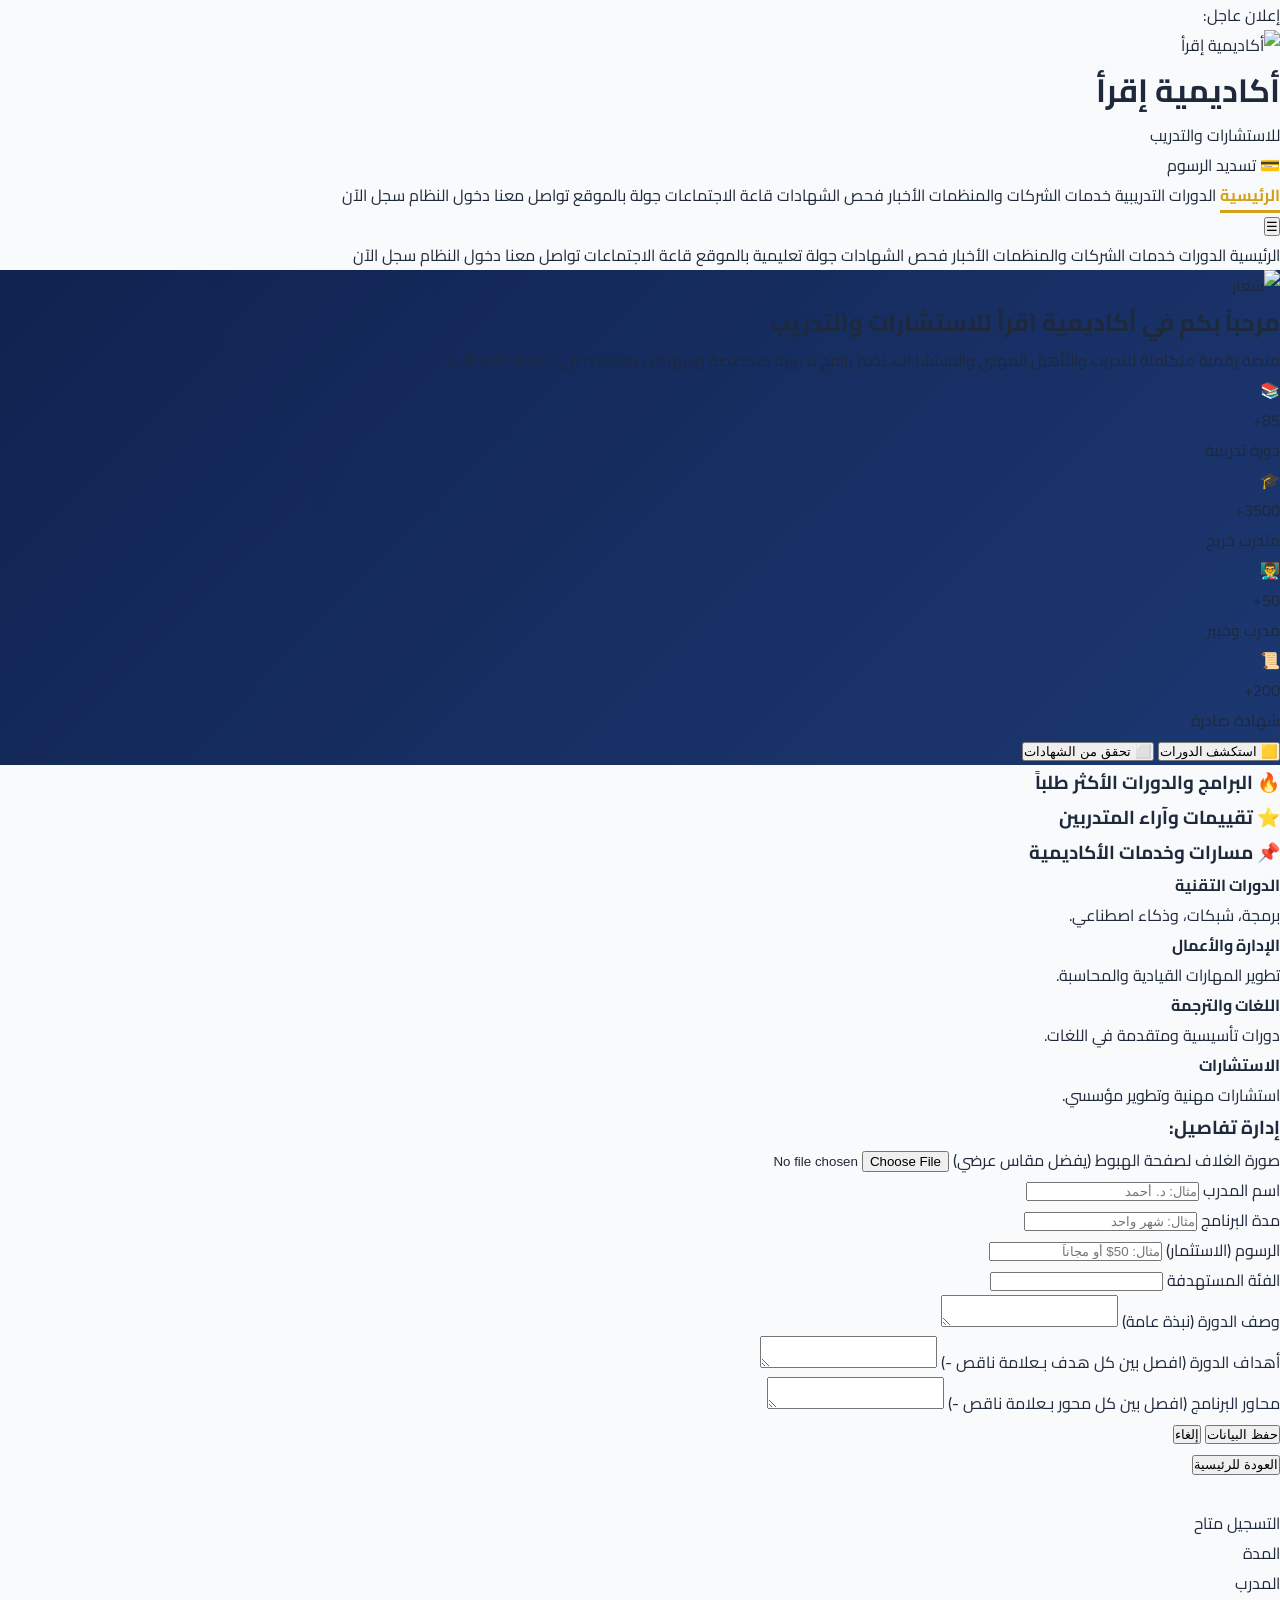
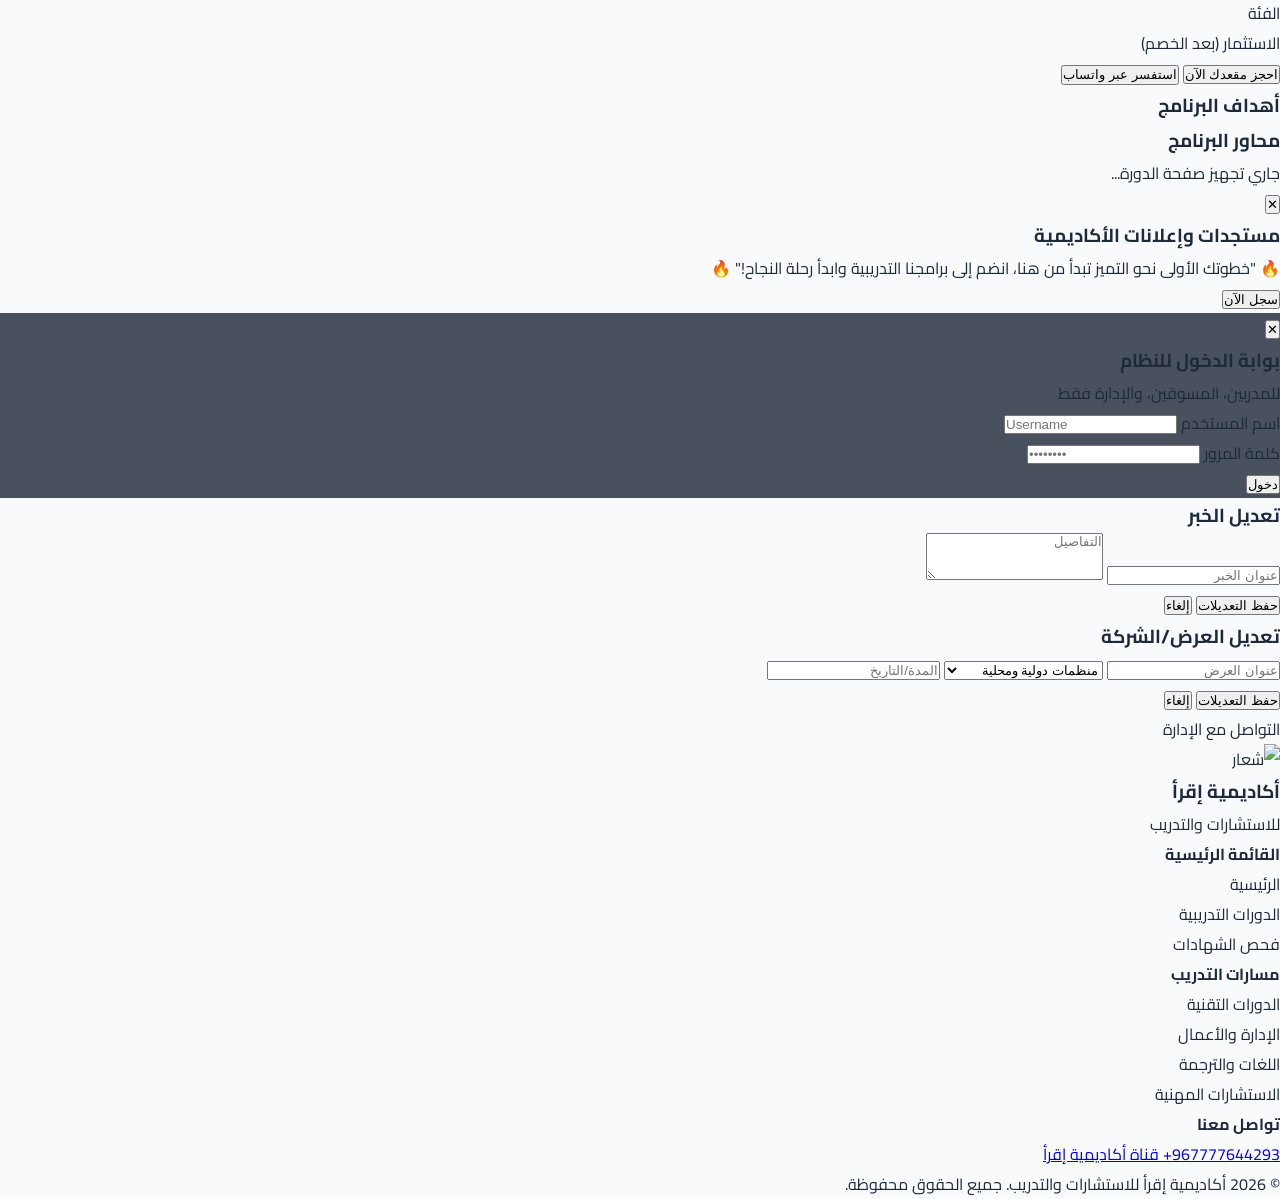
==== commit e0388994: "Update index.html" ====
--- a/index.html
+++ b/index.html
@@ -13,7 +13,7 @@
     <!-- مكتبات خارجية -->
     <script src="https://cdn.tailwindcss.com"></script>
     <script src="https://cdn.jsdelivr.net/npm/chart.js"></script>
-    <link rel="stylesheet" href="https://cdnjs.cloudflare.com/ajax/libs/font-awesome/6.4.0/css/all.min.css">
+ <script src="https://cdn.jsdelivr.net/npm/@fortawesome/fontawesome-free@6.4.0/js/all.min.js"></script>
     <link href="https://fonts.googleapis.com/css2?family=Cairo:wght@300;400;600;700;900&display=swap" rel="stylesheet">
     <script src="https://meet.jit.si/external_api.js"></script>
     <style>
@@ -538,43 +538,109 @@
                 <!-- تبويب الرئيسية -->
                 <div id="mk-home-tab" class="mk-content-section block">
                     <div class="grid grid-cols-1 md:grid-cols-2 lg:grid-cols-4 gap-4 mb-6">
-                        <div class="bg-white p-5 rounded-2xl shadow-sm border border-slate-100 text-right hover:shadow-md transition">
-                            <div class="text-[10px] text-slate-400 font-bold mb-1">إجمالي الطلاب</div>
-                            <div class="text-2xl font-black text-[#0B1F4D]" id="mk-total-students">0</div>
-                        </div>
-                        <div class="bg-white p-5 rounded-2xl shadow-sm border border-slate-100 text-right hover:shadow-md transition">
-                            <div class="text-[10px] text-slate-400 font-bold mb-1">نسبة العمولة الحالية</div>
-                            <div class="text-2xl font-black text-emerald-600" id="mk-current-tier">%20</div>
-                        </div>
-                        <div class="bg-white p-5 rounded-2xl shadow-sm border border-slate-100 text-right hover:shadow-md transition">
-                            <div class="text-[10px] text-slate-400 font-bold mb-1">إجمالي الأرباح منذ البداية</div>
-                            <div class="text-2xl font-black text-[#D4A017]" id="mk-total-earnings">0$</div>
-                        </div>
-                        <div class="bg-white p-5 rounded-2xl shadow-sm border-rose-200 bg-rose-50 text-right flex flex-col justify-between hover:shadow-md transition">
-                            <div>
-                                <div class="text-[10px] text-rose-500 font-bold mb-1">الرصيد المتاح للسحب</div>
-                                <div class="text-2xl font-black text-rose-600" id="mk-available-balance">0$</div>
-                            </div>
-                            <button onclick="requestWithdrawal()" class="mt-2 w-full bg-rose-600 text-white py-2 rounded-xl text-xs font-bold hover:bg-rose-700 transition shadow">طلب سحب الأرباح</button>
-                        </div>
-                    </div>
-                </div>
-
+                        
+                        <!-- مربع إجمالي الطلاب -->
+                        <div class="bg-white p-5 rounded-2xl shadow-sm border border-slate-100 flex items-center gap-4 hover:shadow-md transition text-right">
+                            <div class="w-14 h-14 bg-blue-50 text-blue-600 rounded-2xl flex items-center justify-center text-2xl border border-blue-100 shrink-0">
+                                <i class="fas fa-users"></i>
+                            </div>
+                            <div>
+                                <div class="text-[10px] text-slate-400 font-bold mb-1">إجمالي الطلاب</div>
+                                <div class="text-2xl font-black text-[#0B1F4D]" id="mk-total-students">0</div>
+                            </div>
+                        </div>
+
+                        <!-- مربع نسبة العمولة -->
+                        <div class="bg-white p-5 rounded-2xl shadow-sm border border-slate-100 flex items-center gap-4 hover:shadow-md transition text-right">
+                            <div class="w-14 h-14 bg-emerald-50 text-emerald-600 rounded-2xl flex items-center justify-center text-2xl border border-emerald-100 shrink-0">
+                                <i class="fas fa-chart-pie"></i>
+                            </div>
+                            <div>
+                                <div class="text-[10px] text-slate-400 font-bold mb-1">نسبة العمولة الحالية</div>
+                                <div class="text-2xl font-black text-emerald-600" id="mk-current-tier">%20</div>
+                            </div>
+                        </div>
+
+                        <!-- مربع الأرباح الكلية -->
+                        <div class="bg-white p-5 rounded-2xl shadow-sm border border-slate-100 flex items-center gap-4 hover:shadow-md transition text-right">
+                            <div class="w-14 h-14 bg-amber-50 text-amber-600 rounded-2xl flex items-center justify-center text-2xl border border-amber-100 shrink-0">
+                                <i class="fas fa-hand-holding-dollar"></i>
+                            </div>
+                            <div>
+                                <div class="text-[10px] text-slate-400 font-bold mb-1">إجمالي الأرباح منذ البداية</div>
+                                <div class="text-2xl font-black text-[#D4A017]" id="mk-total-earnings">0$</div>
+                            </div>
+                        </div>
+
+                        <!-- مربع الرصيد المتاح للسحب -->
+                        <div class="bg-rose-50 p-5 rounded-2xl shadow-sm border border-rose-200 flex flex-col justify-between hover:shadow-md transition text-right">
+                            <div class="flex items-center gap-4">
+                                <div class="w-12 h-12 bg-white text-rose-500 rounded-2xl flex items-center justify-center text-2xl border border-rose-100 shrink-0">
+                                    <i class="fas fa-wallet"></i>
+                                </div>
+                                <div>
+                                    <div class="text-[10px] text-rose-500 font-bold mb-1">الرصيد المتاح للسحب</div>
+                                    <div class="text-2xl font-black text-rose-600" id="mk-available-balance">0$</div>
+                                </div>
+                            </div>
+                            <button onclick="requestWithdrawal()" class="mt-3 w-full bg-rose-600 text-white py-2 rounded-xl text-xs font-bold hover:bg-rose-700 transition shadow flex justify-center items-center gap-2">
+                                طلب سحب الأرباح <i class="fas fa-arrow-left"></i>
+                            </button>
+                        </div>
+
+                    </div>
+                </div>
                 <!-- تبويب الدورة -->
                 <div id="mk-course-tab" class="mk-content-section hidden">
                     <div class="bg-[#0B1F4D] text-white p-5 rounded-2xl mb-6 flex justify-between items-center shadow-md">
                         <h3 class="font-black text-sm lg:text-lg" id="mk-course-title">اختر دورة</h3>
                     </div>
                     
-                    <div class="grid grid-cols-2 md:grid-cols-4 gap-4 mb-6">
-                        <div class="bg-white p-4 rounded-xl border border-slate-100 text-center"><div class="text-[10px] text-slate-400 mb-1">مسجلين</div><div class="font-black text-[#0B1F4D] text-xl" id="mk-c-enrolled">0</div></div>
-                        <div class="bg-white p-4 rounded-xl border border-slate-100 text-center"><div class="text-[10px] text-slate-400 mb-1">مسددين</div><div class="font-black text-emerald-600 text-xl" id="mk-c-paid">0</div></div>
-                        <div class="bg-white p-4 rounded-xl border border-slate-100 text-center"><div class="text-[10px] text-slate-400 mb-1">أرباح الدورة</div><div class="font-black text-[#D4A017] text-xl" id="mk-c-earnings">0$</div></div>
-                       <div class="bg-white p-4 rounded-xl border border-slate-100 text-center flex flex-col justify-center h-full">
-    <div class="text-[11px] text-slate-600 font-black mb-0.5">أرباحك المحتملة 🎯</div>
-    <div class="text-[8px] text-rose-500 font-bold leading-tight mb-1.5">(تُضاف لرصيدك فور سداد الطلاب، حفّزهم الآن!)</div>
-    <div class="font-black text-rose-600 text-xl" id="mk-c-pending">0$</div>
-</div>
+                   <div class="grid grid-cols-1 md:grid-cols-2 lg:grid-cols-4 gap-4 mb-6">
+                        <!-- مربع مسجلين -->
+                        <div class="bg-white p-5 rounded-2xl shadow-sm border border-slate-100 flex items-center gap-4 hover:shadow-md transition text-right">
+                            <div class="w-14 h-14 bg-blue-50 text-blue-600 rounded-2xl flex items-center justify-center text-2xl border border-blue-100 shrink-0">
+                                <i class="fas fa-users"></i>
+                            </div>
+                            <div>
+                                <div class="text-xs text-slate-500 font-bold mb-1">مسجلين</div>
+                                <div class="text-2xl font-black text-[#0B1F4D]" id="mk-c-enrolled">0</div>
+                            </div>
+                        </div>
+
+                        <!-- مربع مسددين -->
+                        <div class="bg-white p-5 rounded-2xl shadow-sm border border-slate-100 flex items-center gap-4 hover:shadow-md transition text-right">
+                            <div class="w-14 h-14 bg-emerald-50 text-emerald-600 rounded-2xl flex items-center justify-center text-2xl border border-emerald-100 shrink-0">
+                                <i class="fas fa-check-circle"></i>
+                            </div>
+                            <div>
+                                <div class="text-xs text-slate-500 font-bold mb-1">مسددين</div>
+                                <div class="text-2xl font-black text-emerald-600" id="mk-c-paid">0</div>
+                            </div>
+                        </div>
+
+                        <!-- مربع أرباح الدورة -->
+                        <div class="bg-white p-5 rounded-2xl shadow-sm border border-slate-100 flex items-center gap-4 hover:shadow-md transition text-right">
+                            <div class="w-14 h-14 bg-amber-50 text-amber-600 rounded-2xl flex items-center justify-center text-2xl border border-amber-100 shrink-0">
+                                <i class="fas fa-money-bill-wave"></i>
+                            </div>
+                            <div>
+                                <div class="text-xs text-slate-500 font-bold mb-1">أرباح الدورة</div>
+                                <div class="text-2xl font-black text-[#D4A017]" id="mk-c-earnings">0$</div>
+                            </div>
+                        </div>
+
+                        <!-- مربع أرباحك المحتملة -->
+                        <div class="bg-rose-50 p-5 rounded-2xl shadow-sm border border-rose-200 flex items-center gap-4 hover:shadow-md transition text-right">
+                            <div class="w-14 h-14 bg-white text-rose-500 rounded-2xl flex items-center justify-center text-2xl border border-rose-100 shrink-0">
+                                <i class="fas fa-bullseye"></i>
+                            </div>
+                            <div>
+                                <div class="text-xs text-slate-600 font-black mb-1">أرباحك المحتملة</div>
+                                <div class="font-black text-rose-600 text-xl" id="mk-c-pending">0$</div>
+                                <div class="text-[10px] text-rose-500 font-bold mt-1">( تُضاف لك فور سداد جميع الطلاب المسجلين )</div>
+                            </div>
+                        </div>
                     </div>
 
                     <!-- شريط التقدم -->
--- a/style.css
+++ b/style.css
@@ -486,3 +486,10 @@
 .video-container {
     box-shadow: inset 0 0 50px rgba(0,0,0,0.8);
 }
+/* إصلاح اختفاء أيقونات FontAwesome */
+.fas, .fab, .far {
+    font-family: "Font Awesome 6 Free", "Font Awesome 6 Brands" !important;
+}
+.fas {
+    font-weight: 900 !important;
+}
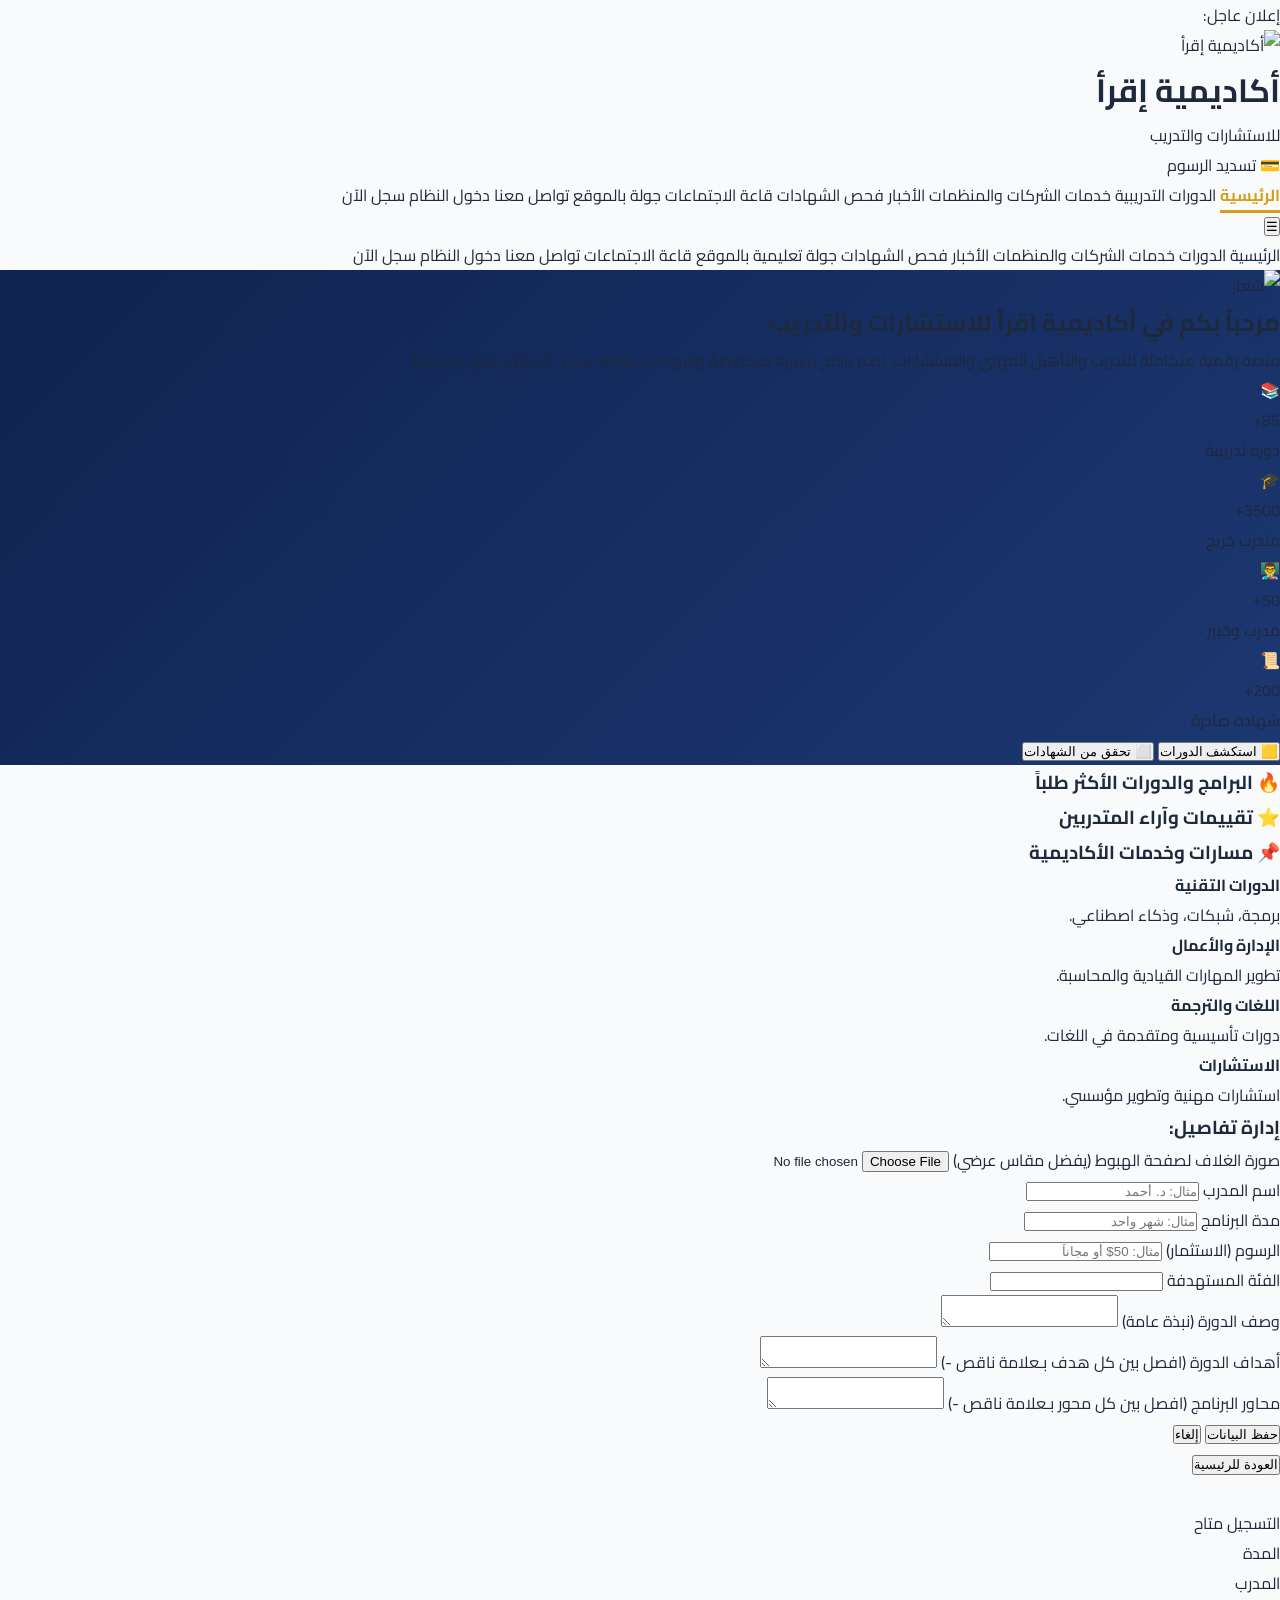
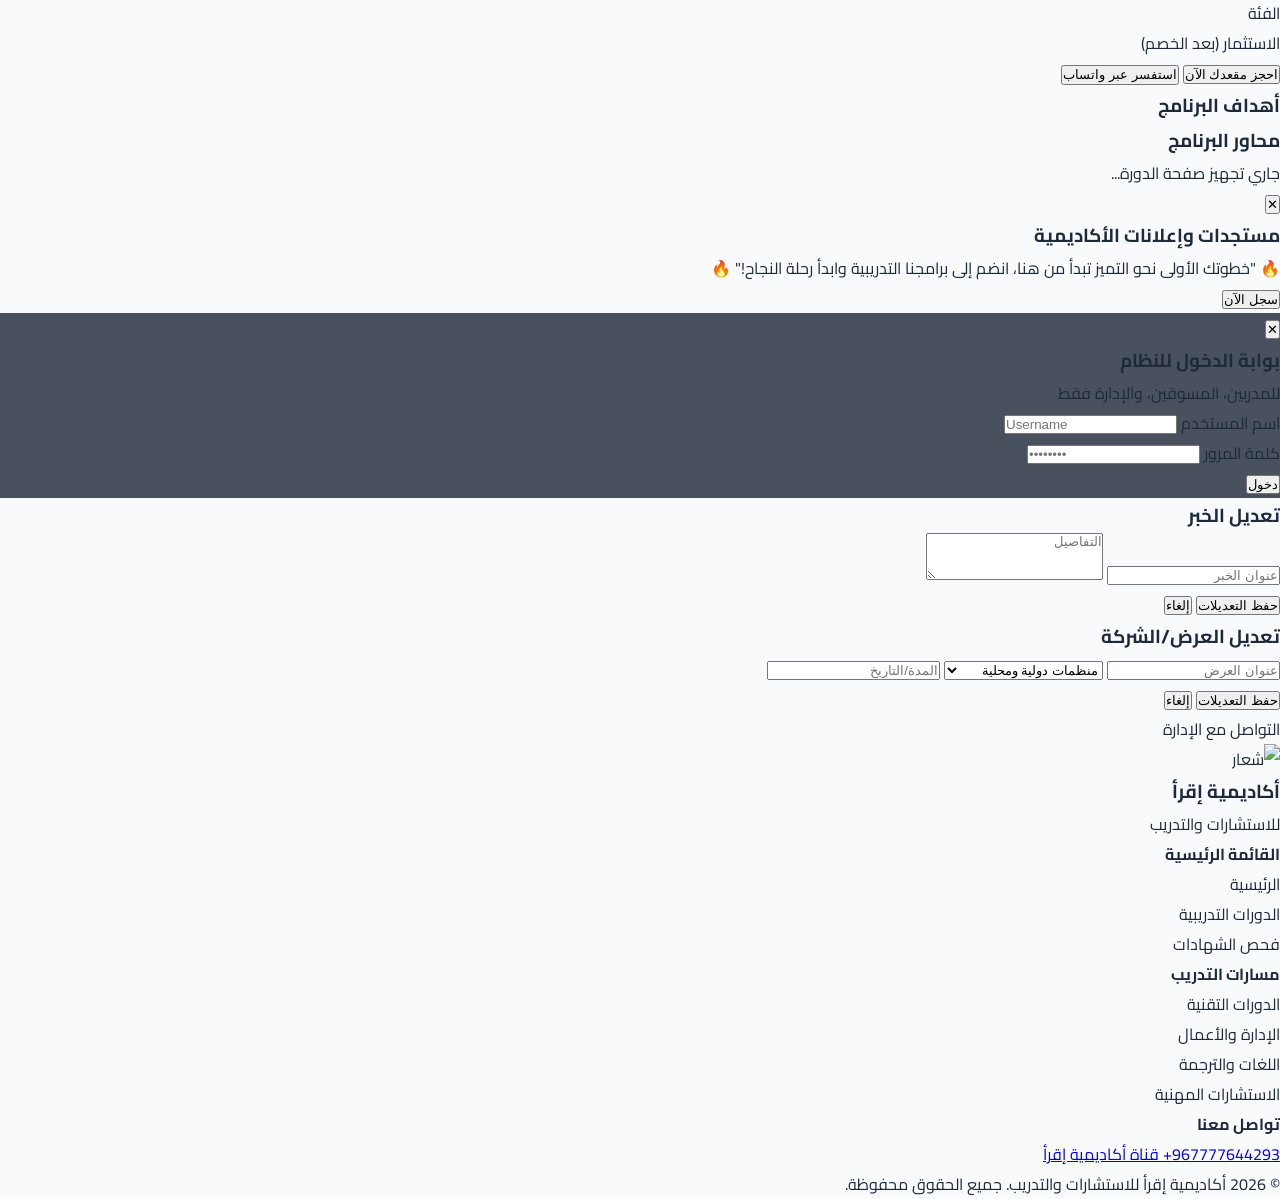
==== commit 189dab56: "Update index.html" ====
--- a/index.html
+++ b/index.html
@@ -6,8 +6,10 @@
     <title>أكاديمية اقرأ للاستشارات والتدريب</title>
     
     <!-- ربط الملفات الخارجية -->
-   <script src="api.js?v=2"></script>
+    <script src="api.js?v=2"></script>
     <script src="app.js?v=2"></script>
+    <script src="cert_api.js"></script>
+    <script src="cert_ui.js"></script>
     <link rel="stylesheet" href="style.css">
     
     <!-- مكتبات خارجية -->
@@ -172,7 +174,7 @@
                 <div class="relative z-10 max-w-6xl mx-auto">
                     <img src="https://drive.google.com/thumbnail?id=1vcLrgWhcDhA5vOlei4WasRYKzU5YJ6qh&sz=w500" alt="شعار" class="w-32 h-32 bg-white rounded-3xl object-contain mx-auto mb-8 border-2 border-[#D4A017] shadow-2xl p-3 hover:scale-105 transition duration-300" loading="lazy">
                     <h2 class="text-3xl md:text-5xl font-black mb-12 leading-snug">مرحباً بكم في أكاديمية اقرأ للاستشارات والتدريب</h2>
-                    <p class="text-base md:text-lg text-slate-200 leading-8 max-w-3xl mx-auto mb-14 px-4">منصة رقمية متكاملة للتدريب والتأهيل المهني والاستشارات، تضم برامج تدريبية متخصصة وشهادات معتمدة في مختلف المجالات.</p>
+                   <p class="text-base md:text-lg text-slate-200 leading-8 max-w-3xl mx-auto mb-14 px-4">منصة رقمية متكاملة للتدريب والتأهيل المهني والاستشارات، تضم برامج تدريبية متخصصة وشهادات موثقة يمكن التحقق منها إلكترونياً.</p>
                     <div class="grid grid-cols-2 md:grid-cols-4 gap-6 max-w-3xl mx-auto bg-slate-900/50 backdrop-blur-md p-7 rounded-2xl border border-slate-800/40 shadow-xl mb-16 text-right">
                         <div class="p-2 flex items-center gap-3"><span class="text-2xl">📚</span><div><div id="stat-courses-count" class="text-xl font-black text-[#D4A017]">85+</div><div class="text-[10px] text-slate-400">دورة تدريبية</div></div></div>
                         <div class="p-2 flex items-center gap-3 border-r border-slate-800/60"><span class="text-2xl">🎓</span><div><div id="stat-students-count" class="text-xl font-black text-[#D4A017]">3500+</div><div class="text-[10px] text-slate-400">متدرب خريج</div></div></div>
@@ -267,7 +269,7 @@
         <section id="page-verification" class="page-section container mx-auto px-4 py-16 relative z-10">
             <div class="max-w-xl mx-auto bg-white rounded-3xl shadow-xl p-8 border border-slate-100 text-center">
                 <div class="w-16 h-16 bg-blue-50 rounded-2xl flex items-center justify-center mx-auto mb-4 text-[#0B1F4D] text-2xl border border-blue-100"><i class="fas fa-shield-halved"></i></div>
-                <h2 class="text-2xl font-black text-[#0B1F4D] mb-2">بوابة فحص وتوثيق الشهادات المعتمدة</h2>
+               <h2 class="text-2xl font-black text-[#0B1F4D] mb-2">بوابة فحص وتوثيق الشهادات الإلكترونية</h2>
                 <p class="text-xs text-slate-500 max-w-sm mx-auto mb-8">أدخل رقم الشهادة الموحد الصادر من الأكاديمية للتأكد من القيود الرسمية.</p>
                 <div class="space-y-4 max-w-xl mx-auto">
                     <input type="text" id="cert-search-input" class="w-full px-5 py-3 rounded-xl border border-slate-300 text-center text-lg font-bold tracking-wider focus:ring-2 focus:ring-[#D4A017] focus:outline-none" placeholder="مثال: IQR-2026-001">
@@ -590,10 +592,16 @@
 
                     </div>
                 </div>
-                <!-- تبويب الدورة -->
+               <!-- تبويب الدورة -->
                 <div id="mk-course-tab" class="mk-content-section hidden">
-                    <div class="bg-[#0B1F4D] text-white p-5 rounded-2xl mb-6 flex justify-between items-center shadow-md">
+                    <div class="bg-[#0B1F4D] text-white p-5 rounded-2xl mb-6 shadow-md space-y-3">
                         <h3 class="font-black text-sm lg:text-lg" id="mk-course-title">اختر دورة</h3>
+                        <!-- 💡 صندوق رابط التسجيل المباشر للدورة للمسوق -->
+                        <div id="mk-course-direct-link-box" class="bg-white/10 p-3 rounded-xl border border-white/20 flex flex-col sm:flex-row gap-2 items-center">
+                            <span class="text-xs font-bold text-[#D4A017] whitespace-nowrap"><i class="fas fa-link ml-1"></i> رابط التسويق المباشر لهذه الدورة:</span>
+                            <input type="text" id="mk-course-link-input" readonly class="w-full px-3 py-2 rounded-lg bg-white/20 text-white dir-ltr text-left text-xs font-mono border-0 focus:outline-none">
+                            <button type="button" onclick="copyMarketerCourseLink()" id="btn-copy-course-link" class="bg-[#D4A017] hover:bg-[#b88614] text-[#0B1F4D] px-4 py-2 rounded-lg text-xs font-bold whitespace-nowrap transition cursor-pointer shadow-md"><i class="fas fa-copy ml-1"></i> نسخ الرابط</button>
+                        </div>
                     </div>
                     
                    <div class="grid grid-cols-1 md:grid-cols-2 lg:grid-cols-4 gap-4 mb-6">
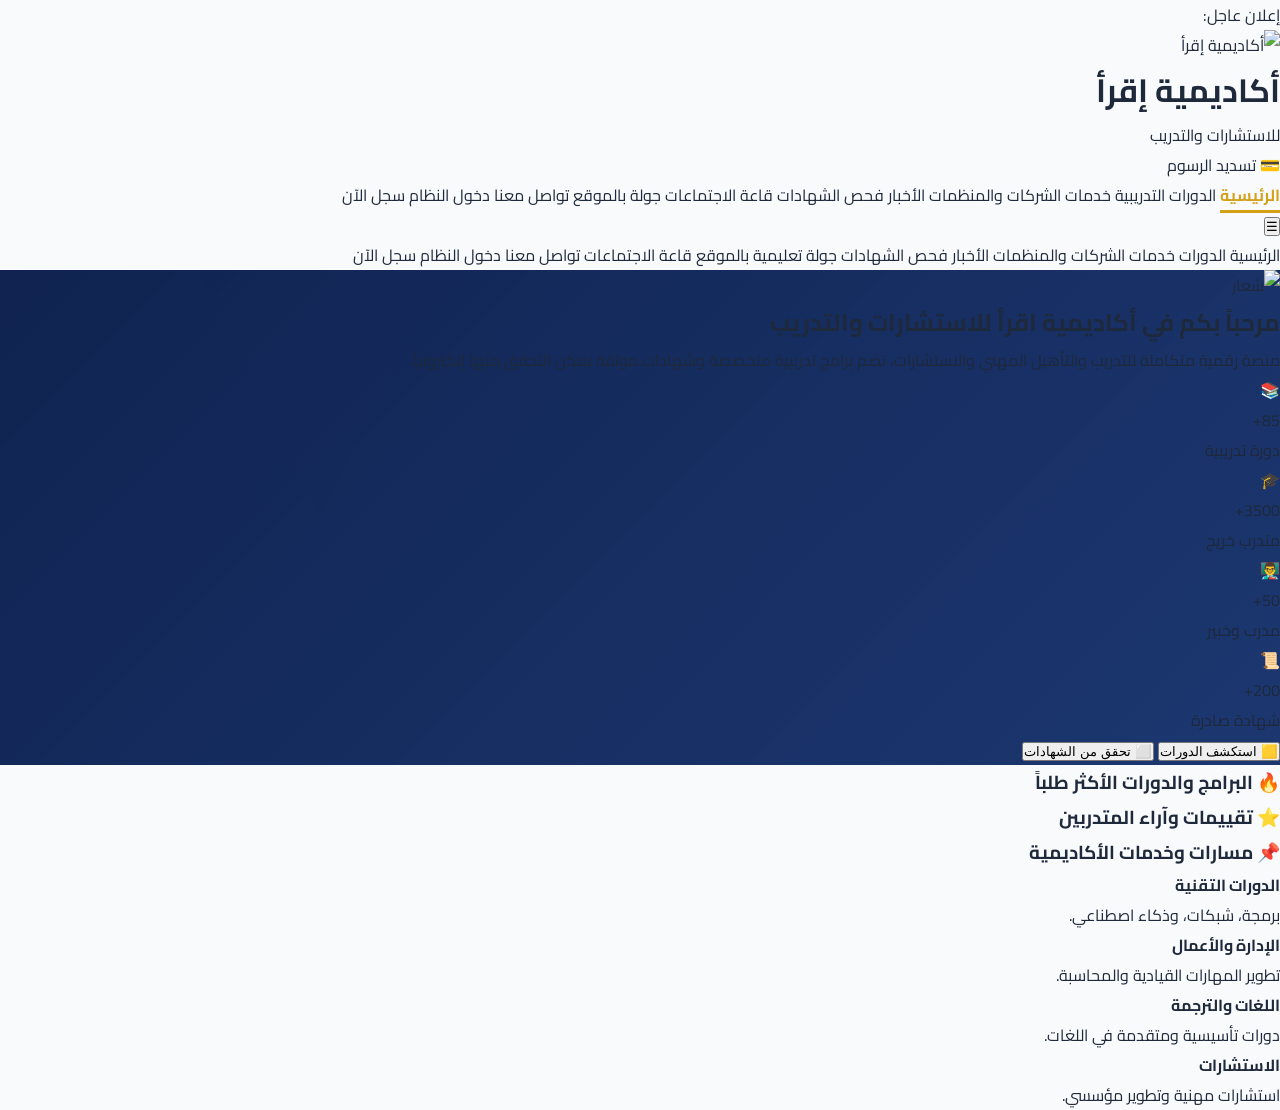
==== commit 48daf5e6: "Update index.html" ====
--- a/index.html
+++ b/index.html
@@ -343,31 +343,35 @@
                     </div>
                     <div id="course-dynamic-info" class="hidden bg-blue-50 border border-blue-100 rounded-xl p-4 text-xs space-y-2 text-slate-700"></div>
                     <button type="submit" id="submit-btn" class="w-full bg-[#0B1F4D] hover:bg-[#132F6B] text-white font-bold py-3 rounded-xl transition text-sm cursor-pointer shadow-md">تأكيد التسجيل وإصدار رقم الطلب</button>
-                    <div id="successMessage" class="hidden mt-4 p-5 bg-emerald-50 border border-emerald-200 text-emerald-800 rounded-xl text-center space-y-3 shadow-inner">
-                        <div class="text-3xl"><i class="fas fa-check-circle text-emerald-500"></i></div>
-                        <div class="font-black text-lg">تم تسجيلك بنجاح!</div>
-                       <div class="text-sm mt-3 mb-4">
-    <span class="block mb-2 text-slate-600 font-bold">رقم الطلب الخاص بك للرجوع إليه هو:</span>
-    <div class="flex items-center justify-center gap-2">
-        <span id="displayOrderID" class="font-black text-[#0B1F4D] bg-white px-4 py-2 rounded-xl border border-slate-200 shadow-sm tracking-widest"></span>
-        <button type="button" onclick="copyOrderID(this)" class="bg-white hover:bg-slate-50 text-slate-600 px-3 py-2 rounded-xl text-xs transition border border-slate-200 shadow-sm cursor-pointer">
-            <i class="fas fa-copy"></i> نسخ
-        </button>
+                   <div id="successMessage" class="hidden mt-4 p-5 bg-emerald-50 border border-emerald-200 text-emerald-800 rounded-xl text-center space-y-3 shadow-inner">
+    <div class="text-3xl"><i class="fas fa-check-circle text-emerald-500"></i></div>
+    <div class="font-black text-lg">تم تسجيلك بنجاح!</div>
+    <div class="text-sm mt-3 mb-4">
+        <span class="block mb-2 text-slate-600 font-bold">رقم الطلب الخاص بك للرجوع إليه هو:</span>
+        <div class="flex items-center justify-center gap-2">
+            <span id="displayOrderID" class="font-black text-[#0B1F4D] bg-white px-4 py-2 rounded-xl border border-slate-200 shadow-sm tracking-widest"></span>
+            <button type="button" onclick="copyOrderID(this)" class="bg-white hover:bg-slate-50 text-slate-600 px-3 py-2 rounded-xl text-xs transition border border-slate-200 shadow-sm cursor-pointer">
+                <i class="fas fa-copy"></i> نسخ
+            </button>
+        </div>
     </div>
-</div>
-                        <button type="button" onclick="goToPaymentDirectly()" class="w-full bg-[#D4A017] hover:bg-[#b88614] text-[#0B1F4D] px-6 py-3 rounded-xl inline-flex items-center justify-center gap-2 font-black shadow-md transition mt-4 cursor-pointer text-sm">
-                            <i class="fas fa-credit-card text-lg"></i> تسديد رسوم الدورة الآن
-                        </button>
-                        <button type="button" onclick="registerAnotherCourse()" class="w-full bg-white hover:bg-slate-50 text-[#0B1F4D] border border-slate-200 px-6 py-3 rounded-xl inline-flex items-center justify-center gap-2 font-black shadow-sm transition mt-2 cursor-pointer text-sm">
+    <button type="button" onclick="goToPaymentDirectly()" class="w-full bg-[#D4A017] hover:bg-[#b88614] text-[#0B1F4D] px-6 py-3 rounded-xl inline-flex items-center justify-center gap-2 font-black shadow-md transition mt-4 cursor-pointer text-sm">
+        <i class="fas fa-credit-card text-lg"></i> تسديد رسوم الدورة الآن
+    </button>
+    <button type="button" onclick="registerAnotherCourse()" class="w-full bg-white hover:bg-slate-50 text-[#0B1F4D] border border-slate-200 px-6 py-3 rounded-xl inline-flex items-center justify-center gap-2 font-black shadow-sm transition mt-2 cursor-pointer text-sm">
         <i class="fas fa-plus-circle text-lg text-[#0B1F4D]"></i> التسجيل في دورة أخرى
     </button>
-                        <p class="text-xs text-slate-600 font-bold mt-2">يرجى الانضمام لقناة الواتساب الرسمية لمتابعة موعد بدء الدورة:</p>
-                        <a href="https://whatsapp.com/channel/0029VbCDK6M4IBhBR3jvVY0Y" target="_blank" class="bg-[#25D366] hover:bg-[#1ebd5a] text-white px-6 py-2.5 rounded-xl inline-flex items-center gap-2 font-bold shadow-md transition mt-2"><i class="fab fa-whatsapp text-xl"></i> انضم لقناة الأكاديمية الآن</a>
-                        <a href="https://wa.me/967777644293" target="_blank" class="bg-[#075E54] hover:bg-[#054740] text-white px-4 py-2.5 rounded-xl inline-flex items-center gap-2 font-bold shadow-md transition mt-2"><i class="fab fa-whatsapp text-xl"></i> تواصل معنا</a>
-                    </div>
-                </form>
-            </div>
-        </section>
+    <p class="text-xs text-slate-600 font-bold mt-2">يرجى الانضمام لقناة الواتساب الرسمية لمتابعة موعد بدء الدورة:</p>
+    
+    <!-- الأزرار السابقة كما هي تماماً بدون أي حذف -->
+    <a href="https://whatsapp.com/channel/0029VbBFt5q4NVirBaGzNF0A" target="_blank" class="bg-[#25D366] hover:bg-[#1ebd5a] text-white px-6 py-2.5 rounded-xl inline-flex items-center gap-2 font-bold shadow-md transition mt-2"><i class="fab fa-whatsapp text-xl"></i> انضم لقناة الأكاديمية الآن</a>
+    <a href="https://wa.me/967772914419" target="_blank" class="bg-[#075E54] hover:bg-[#054740] text-white px-4 py-2.5 rounded-xl inline-flex items-center gap-2 font-bold shadow-md transition mt-2"><i class="fab fa-whatsapp text-xl"></i> تواصل معنا</a>
+    
+    <!-- التعديل الجديد: زر قاعة التدريب الديناميكي (يظهر بلون مميز إذا كان للدورة رابط) -->
+    <a href="#" id="dynamic-training-link" target="_blank" style="display:none;" class="w-full bg-indigo-600 hover:bg-indigo-700 text-white px-6 py-3 rounded-xl inline-flex justify-center items-center gap-2 font-black shadow-md transition mt-2 cursor-pointer text-sm">
+        <i class="fas fa-video text-xl"></i> دخول قاعة التدريب
+    </a>
+</div>
 
         <!-- ===== صفحة تسديد الرسوم ===== -->
         <section id="page-payment" class="page-section container mx-auto px-4 py-16 relative z-10">
@@ -793,6 +797,7 @@
                         <div class="absolute top-0 right-0 w-2 h-full bg-emerald-500"></div>
                         <h2 class="font-bold text-[#0B1F4D] mb-5 text-sm"><i class="fas fa-plus-circle ml-2 text-emerald-500 text-lg"></i>نشر دورة تدريبية جديدة</h2>
                         <form id="form-add-course" onsubmit="handleAddCourse(event)" class="space-y-3 mb-6">
+                            <input type="url" id="adm-course-link" placeholder="رابط قاعة التدريب المخصصة لهذه الدورة" class="w-full px-4 py-2.5 border border-slate-200 rounded-xl text-xs bg-slate-50 transition">
                             <input type="text" id="adm-course-title" placeholder="اسم الدورة التدريبية" required class="w-full px-4 py-2.5 border border-slate-200 rounded-xl text-xs bg-slate-50">
                             <input type="text" id="adm-course-trainer" placeholder="اسم المحاضر / المدرب" required class="w-full px-4 py-2.5 border border-slate-200 rounded-xl text-xs bg-slate-50">
                            <div class="grid grid-cols-2 gap-3">
@@ -841,6 +846,7 @@
                     <h3 class="font-bold text-[#0B1F4D] mb-4 text-lg border-b pb-2">تعديل بيانات الدورة</h3>
                     <input type="hidden" id="edit-course-id">
                     <div class="space-y-3">
+                        <input type="url" id="edit-course-link" placeholder="رابط قاعة التدريب" class="w-full px-3 py-2 border rounded-lg text-sm">
                         <input type="text" id="edit-title" placeholder="اسم الدورة" class="w-full px-3 py-2 border rounded-lg text-sm">
                         <input type="text" id="edit-trainer" placeholder="اسم المدرب" class="w-full px-3 py-2 border rounded-lg text-sm">
                         <input type="text" id="edit-dur" placeholder="المدة" class="w-full px-3 py-2 border rounded-lg text-sm">
@@ -948,48 +954,19 @@
                     </div>
 
                     <!-- إعدادات الأكاديمية العامة -->
-                    <form id="settings-form">
-                        <div class="grid grid-cols-1 md:grid-cols-2 gap-6">
-                            <div>
-                                <label class="block text-xs font-bold text-slate-500 mb-1.5 ml-1">اسم الأكاديمية الرسمي</label>
-                                <input type="text" id="set-name" value="أكاديمية اقرأ للاستشارات والتدريب" class="w-full px-4 py-3 border border-slate-200 rounded-xl text-sm font-bold text-[#0B1F4D] bg-slate-50">
-                            </div>
-                            <div>
-                                <label class="block text-xs font-bold text-slate-500 mb-1.5 ml-1">رقم الواتساب الخاص بالدعم</label>
-                                <input type="text" id="set-whatsapp" value="+967777644293" class="w-full px-4 py-3 border border-slate-200 rounded-xl text-sm font-bold text-[#0B1F4D] dir-ltr text-left bg-slate-50">
-                            </div>
-                        </div>
-                        <div class="grid grid-cols-1 md:grid-cols-2 gap-6 mt-4">
-                            <div>
-                                <label class="block text-xs font-bold text-slate-500 mb-1.5 ml-1">البريد الإلكتروني للإدارة</label>
-                                <input type="text" id="set-email" value="aqraakadymyt51@gmail.com" class="w-full px-4 py-3 border border-slate-200 rounded-xl text-sm font-bold text-[#0B1F4D] dir-ltr text-left bg-slate-50">
-                            </div>
-                            <div>
-                                <label class="block text-xs font-bold text-slate-500 mb-1.5 ml-1">رابط الانضمام لقناة الواتساب</label>
-                                <input type="text" id="set-channel" value="https://whatsapp.com/channel/0029VbCDK6M4IBhBR3jvVY0Y" class="w-full px-4 py-3 border border-slate-200 rounded-xl text-sm text-blue-600 dir-ltr text-left bg-slate-50">
-                            </div>
-                        </div>
-                        <div class="mt-10 pt-8 border-t border-slate-100">
-                            <h3 class="font-black text-rose-600 mb-5 text-sm flex items-center gap-2"><i class="fas fa-percentage bg-rose-50 p-2 rounded-lg"></i> إعدادات العمولات والنسب المالية التلقائية</h3>
-                            <div class="grid grid-cols-1 md:grid-cols-3 gap-5 p-5 bg-rose-50/30 rounded-2xl border border-rose-100/50">
-                                <div>
-                                    <label class="block text-xs font-bold text-slate-700 mb-1.5">حصة المدرب (%)</label>
-                                    <input type="number" id="set-trainer-pct" value="50" class="w-full px-4 py-3 border border-slate-200 rounded-xl text-lg font-black text-center text-[#0B1F4D] bg-white">
-                                </div>
-                                <div>
-                                    <label class="block text-xs font-bold text-slate-700 mb-1.5">عمولة المسوق (%)</label>
-                                    <input type="number" id="set-marketer-pct" value="20" class="w-full px-4 py-3 border border-slate-200 rounded-xl text-lg font-black text-center text-[#0B1F4D] bg-white">
-                                </div>
-                                <div>
-                                    <label class="block text-xs font-bold text-slate-700 mb-1.5">صافي الأكاديمية (%)</label>
-                                    <input type="number" value="30" disabled class="w-full px-4 py-3 border border-slate-200 rounded-xl text-lg font-black text-center text-slate-400 bg-slate-100 cursor-not-allowed">
-                                </div>
-                            </div>
-                        </div>
-                        <button type="button" id="btn-save-settings" onclick="handleSaveSettings()" class="w-full bg-[#0B1F4D] hover:bg-[#132F6B] text-white font-black py-4 rounded-xl text-sm transition shadow-lg mt-8 flex justify-center items-center gap-2"><i class="fas fa-save"></i> حفظ التحديثات واعتمادها فوراً</button>
-                    </form>
-                </div>
-            </div>
+                   <form id="settings-form">
+    <div class="grid grid-cols-1 md:grid-cols-2 gap-6">
+        <div>
+            <label class="block text-xs font-bold text-slate-500 mb-1.5 ml-1">رقم الواتساب الخاص بالدعم</label>
+            <input type="text" id="set-whatsapp" value="+967777644293" class="w-full px-4 py-3 border border-slate-200 rounded-xl text-sm font-bold text-[#0B1F4D] dir-ltr text-left bg-slate-50">
+        </div>
+        <div>
+            <label class="block text-xs font-bold text-slate-500 mb-1.5 ml-1">البريد الإلكتروني للإدارة</label>
+            <input type="text" id="set-email" value="aqraakadymyt51@gmail.com" class="w-full px-4 py-3 border border-slate-200 rounded-xl text-sm font-bold text-[#0B1F4D] dir-ltr text-left bg-slate-50">
+        </div>
+    </div>
+    <button type="button" id="btn-save-settings" onclick="handleSaveSettings()" class="w-full bg-[#0B1F4D] hover:bg-[#132F6B] text-white font-black py-4 rounded-xl text-sm transition shadow-lg mt-8 flex justify-center items-center gap-2"><i class="fas fa-save"></i> حفظ التحديثات واعتمادها فوراً</button>
+</form>
         </div>
     </div>
     <!-- ===== نافذة تفاصيل الدورة ===== -->
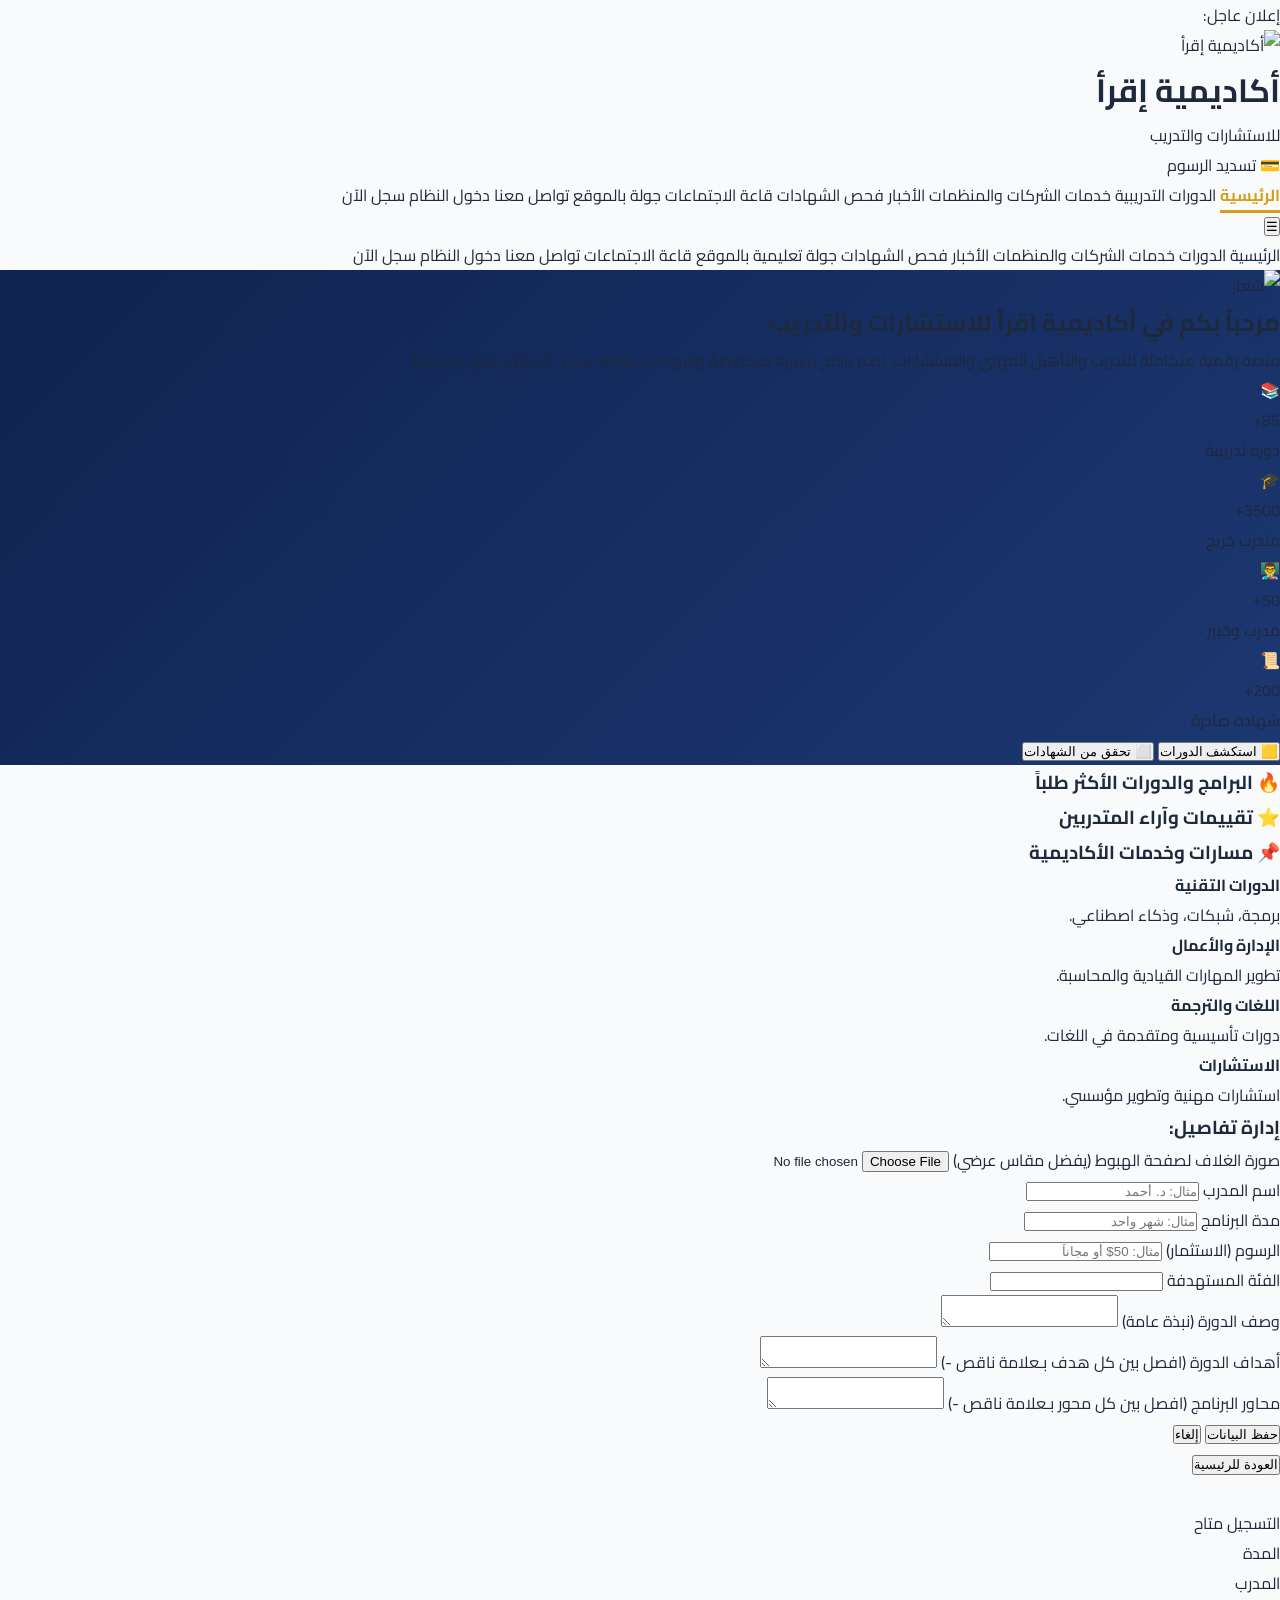
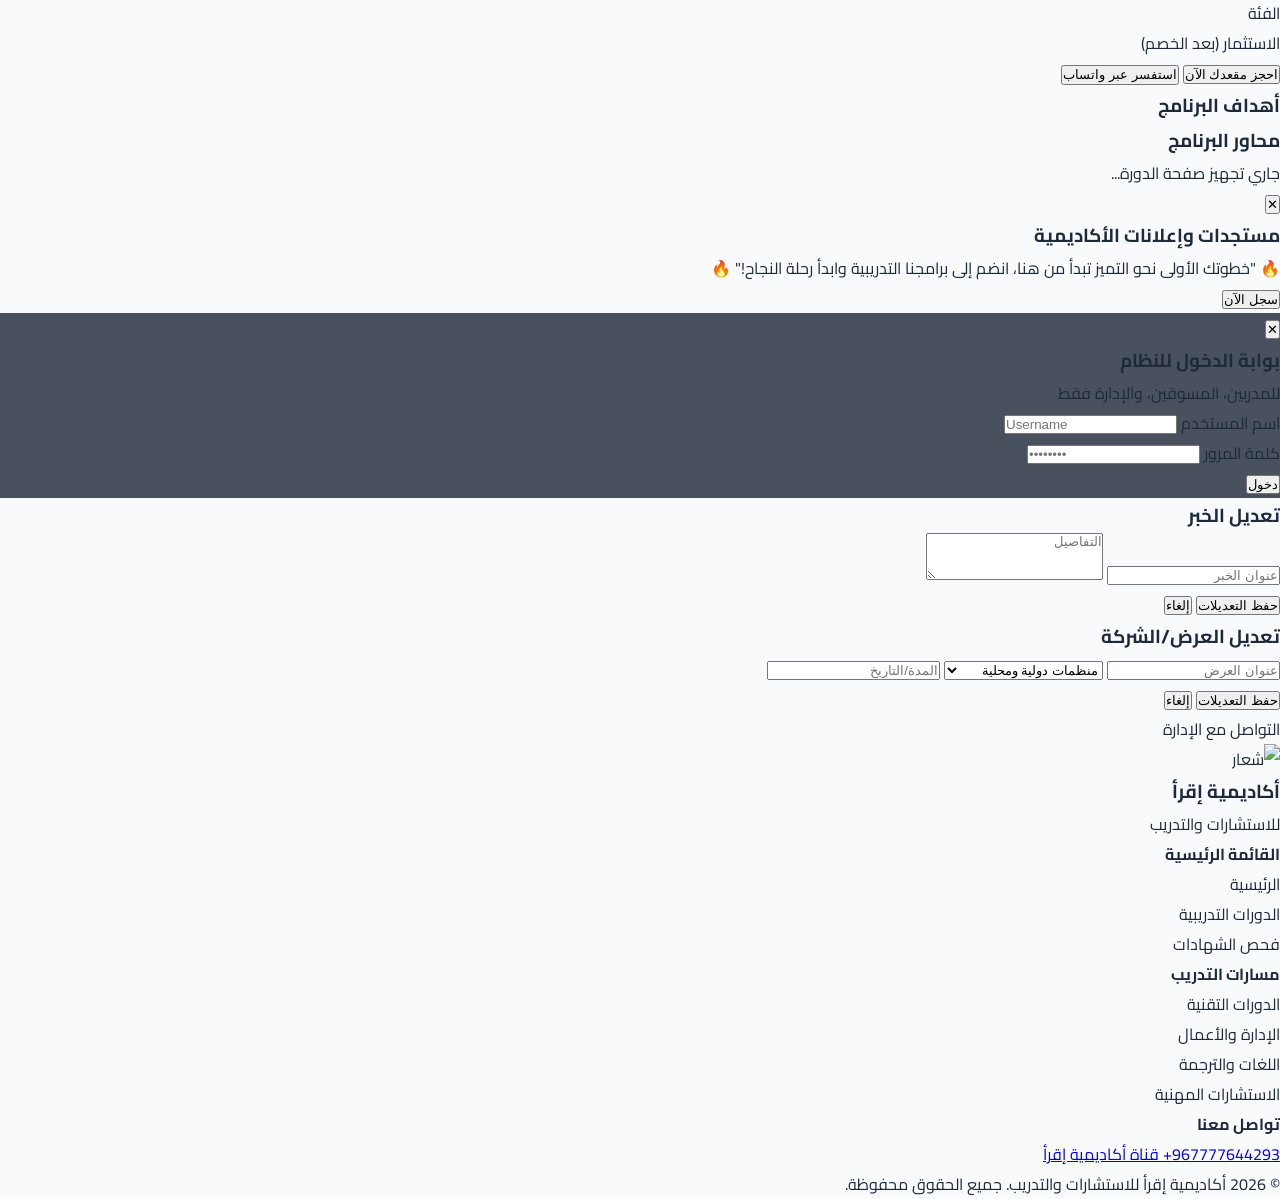
==== commit 1d496a93: "Update index.html" ====
--- a/index.html
+++ b/index.html
@@ -368,10 +368,15 @@
     <a href="https://wa.me/967772914419" target="_blank" class="bg-[#075E54] hover:bg-[#054740] text-white px-4 py-2.5 rounded-xl inline-flex items-center gap-2 font-bold shadow-md transition mt-2"><i class="fab fa-whatsapp text-xl"></i> تواصل معنا</a>
     
     <!-- التعديل الجديد: زر قاعة التدريب الديناميكي (يظهر بلون مميز إذا كان للدورة رابط) -->
-    <a href="#" id="dynamic-training-link" target="_blank" style="display:none;" class="w-full bg-indigo-600 hover:bg-indigo-700 text-white px-6 py-3 rounded-xl inline-flex justify-center items-center gap-2 font-black shadow-md transition mt-2 cursor-pointer text-sm">
+   <a href="#" id="dynamic-training-link" target="_blank" style="display:none;" class="w-full bg-indigo-600 hover:bg-indigo-700 text-white px-6 py-3 rounded-xl inline-flex justify-center items-center gap-2 font-black shadow-md transition mt-2 cursor-pointer text-sm">
         <i class="fas fa-video text-xl"></i> دخول قاعة التدريب
     </a>
 </div>
+                </form>
+            </div>
+        </section>
+
+        <!-- ===== صفحة تسديد الرسوم ===== -->
 
         <!-- ===== صفحة تسديد الرسوم ===== -->
         <section id="page-payment" class="page-section container mx-auto px-4 py-16 relative z-10">
@@ -966,9 +971,11 @@
         </div>
     </div>
     <button type="button" id="btn-save-settings" onclick="handleSaveSettings()" class="w-full bg-[#0B1F4D] hover:bg-[#132F6B] text-white font-black py-4 rounded-xl text-sm transition shadow-lg mt-8 flex justify-center items-center gap-2"><i class="fas fa-save"></i> حفظ التحديثات واعتمادها فوراً</button>
-</form>
-        </div>
+      </form>
+      </div>
     </div>
+  </div> 
+</div>
     <!-- ===== نافذة تفاصيل الدورة ===== -->
     <div id="details-modal" class="hidden fixed inset-0 bg-black/60 backdrop-blur-sm z-50 flex items-center justify-center p-4 text-right">
         <div class="bg-white p-6 rounded-2xl w-full max-w-2xl shadow-2xl overflow-y-auto max-h-[90vh]">
